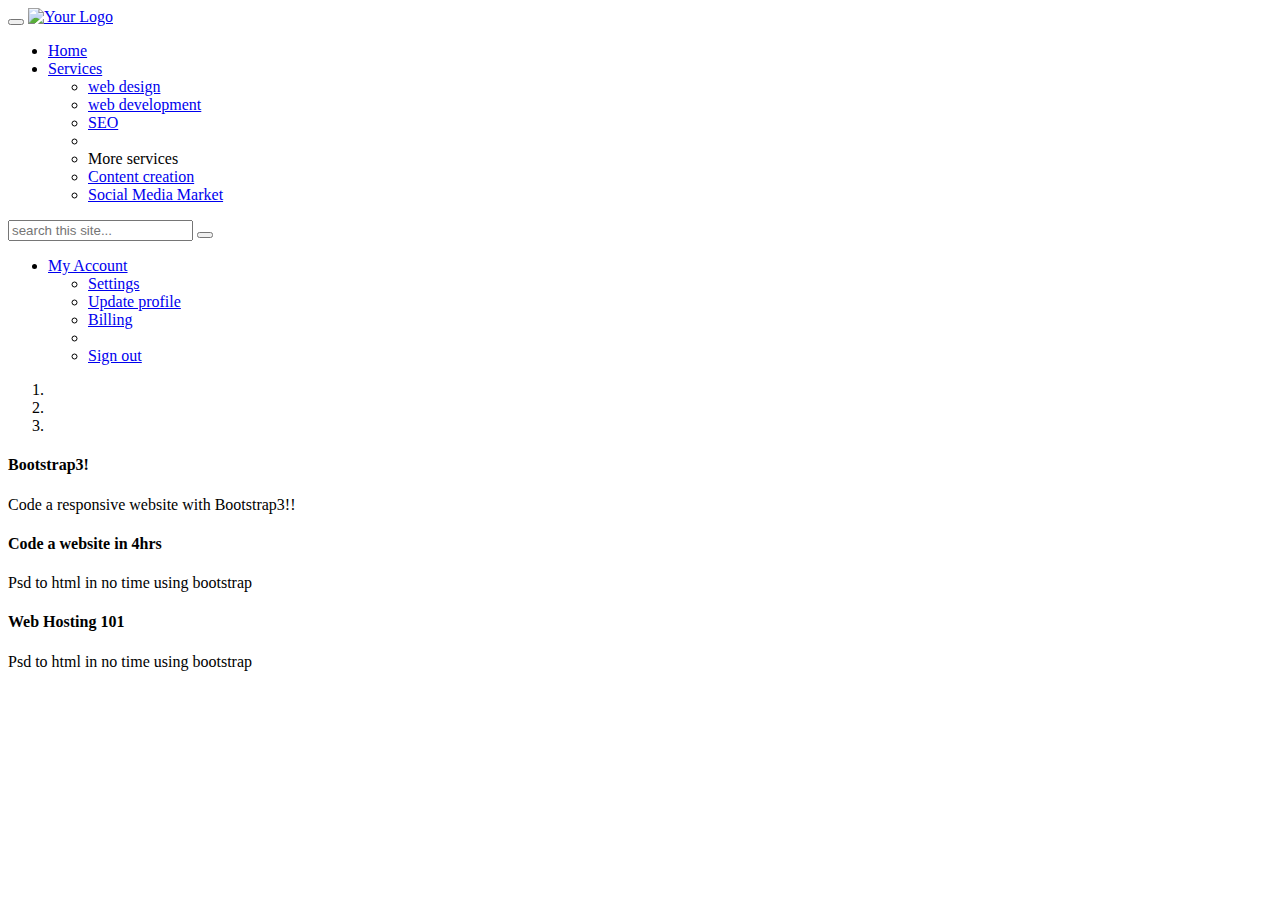
==== index.html @ 5e6ec7d6 "bootstrapexcersice" ====
<!DOCTYPE html>

<html>
	<head>

		<!-- Website Title & Description for Search Engine purposes -->
		<title></title>
		<meta name="description" content="">

		<!-- Mobile viewport optimized -->
		<meta name="viewport" content="width=device-width, initial-scale=1.0, maximum-scale=1.0, user-scalable=no">

		<!-- Bootstrap CSS -->
		<link href="bootstrap/css/bootstrap.min.css" rel="stylesheet">
		<link href="includes/css/bootstrap-glyphicons.css" rel="stylesheet">

		<!-- Custom CSS -->
		<link href="includes/css/styles.css" rel="stylesheet">

		<!-- Include Modernizr in the head, before any other Javascript -->
		<script src="includes/js/modernizr-2.6.2.min.js"></script>

	</head>
	<body>

   	<div class="container" id="main">
      <div class="navbar navbar-fixed-top">
				<div class="container">
					<button type="button" class="navbar-toggle" data-target=".navbar-responsive-collapse" data-toggle="collapse">
						<span class="icon-bar"></span>
						<span class="icon-bar"></span>
						<span class="icon-bar"></span>
					</button>
					<a class="navbar-brand" href="/"> <img src="images/logo.png" alt="Your Logo" /></a>
					<div class="nav-collapse collapse navbar-responsive-collapse">
						<ul class="nav navbar-nav">
							<li class="active"><a href="#">Home</a></li>
							<li class="dropdown"> <a href="#" class="dropdown-toggle" data-toggle="dropdown">Services <strong class="caret"></strong></a>
                <ul class="dropdown-menu">
									<li><a href="#">web design</a></li>
									<li><a href="#">web development</a></li>
									<li><a href="#">SEO</a></li>
									<li class="divider"></li>
									<li class="dropdown-header">More services</li>
									<li><a href="#">Content creation</a></li>
									<li><a href="#">Social Media Market</a></li>
                </ul>
							</li>
						</ul>
						<form class="navbar-form pull-left">
              <input type="text" class="form-control" placeholder="search this site..."/ id="searchinput">
							<button type="submit" class="btn btn-default"><span class="glyphicon glyphicon-search"></span></button>
						</form>
						<ul class="nav navbar-nav pull-right">
              <li class="dropdown"><a href="#" class="dropdown-toggle" data-toggle="dropdown"><span class="glyphicon glyphicon-user"></span> My Account <strong class="caret"></strong></a>
                <ul class="dropdown-menu">
                     <li><a href="#"><span class="glyphicon glyphicon-wrench"></span> Settings</a></li>
										 <li><a href="#"><span class="glyphicon glyphicon-refresh"></span> Update profile</a></li>
										 <li><a href="#"><span class="glyphicon glyphicon-briefcase"></span> Billing</a></li>
										 <li class="divider"></li>
										 <li><a href="#"><span class="glyphicon glyphicon-off"></span> Sign out</a></li>
                </ul>
						  </li>
						</ul>
					</div>
				</div>
		  </div>
      <div class="carousel slide" id="mycarousel">
						<ol class="carousel-indicators">
							<li class="active" data-slide-to="0" data-target="#mycarousel"></li>
							<li data-slide-to="1" data-target="#mycarousel"></li>
							<li data-slide-to="2" data-target="#mycarousel"></li>
						</ol>
					<div class="carousel-inner">
					<div class="item active" id="slide1">
						<div class="carousel-caption">
							<h4>Bootstrap3!</h4>
							<p>Code a responsive website with Bootstrap3!!</p>
						</div>
					</div>
					<div class="item" id="slide2">
						<div class="carousel-caption">
							<h4>Code a website in 4hrs</h4>
							<p>Psd to html in no time using bootstrap</p>
						</div>
					</div>
					<div class="item" id="slide3">
						<div class="carousel-caption">
							<h4>Web Hosting 101</h4>
							<p>Psd to html in no time using bootstrap</p>
						</div>
					</div>
				</div>
				<a class="left carousel-control" data-slide="prev" href="#mycarousel"><span class="icon-prev"></span></a>
				<a class="right carousel-control" data-slide="next" href="#mycarousel"><span class="icon-next"></span></a>
		  </div>
			<div class="row" id="bigcallout">
			</div>
			<div class="row" id="featuresheading">
			</div>
			<div class="row" id="features">
			</div>
			<div class="row" id="moreinfo">
			</div>
			<div class="row" id="morecourses">
			</div>
	  </div>
		<footer>
		</footer>
	<!-- All Javascript at the bottom of the page for faster page loading -->

	<!-- First try for the online version of jQuery-->
	<script src="http://code.jquery.com/jquery.js"></script>

	<!-- If no online access, fallback to our hardcoded version of jQuery -->
	<script>window.jQuery || document.write('<script src="includes/js/jquery-1.8.2.min.js"><\/script>')</script>

	<!-- Bootstrap JS -->
	<script src="bootstrap/js/bootstrap.min.js"></script>

	<!-- Custom JS -->
	<script src="includes/js/script.js"></script>

	</body>
</html>
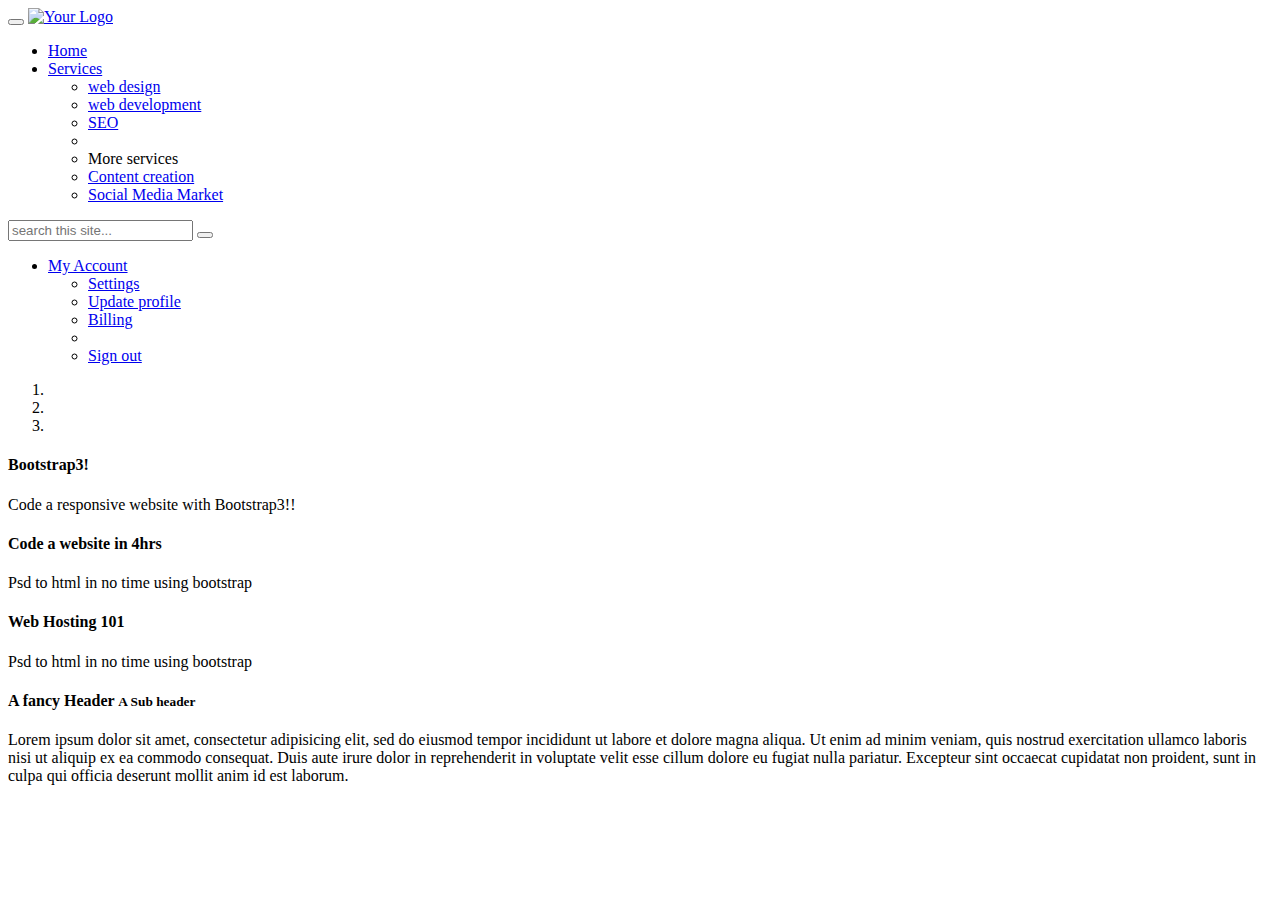
==== commit cbb9479e: "Added a callout" ====
--- a/index.html
+++ b/index.html
@@ -95,6 +95,22 @@
 				<a class="right carousel-control" data-slide="next" href="#mycarousel"><span class="icon-next"></span></a>
 		  </div>
 			<div class="row" id="bigcallout">
+        <div class="col-12">
+          <div class="well">
+						<div class="page-header">
+							<h4>A fancy Header <small>A Sub header</small></h4>
+						</div>
+						<p class="lead">Lorem ipsum dolor sit amet, consectetur adipisicing
+							elit, sed do eiusmod tempor incididunt ut labore et
+							dolore magna aliqua. Ut enim ad minim veniam, quis
+							nostrud exercitation ullamco laboris nisi ut aliquip
+							ex ea commodo consequat. Duis aute irure dolor in
+							reprehenderit in voluptate velit esse cillum dolore
+							eu fugiat nulla pariatur. Excepteur sint occaecat
+							cupidatat non proident, sunt in culpa qui officia deserunt
+							mollit anim id est laborum.</p>
+          </div>
+        </div>
 			</div>
 			<div class="row" id="featuresheading">
 			</div>
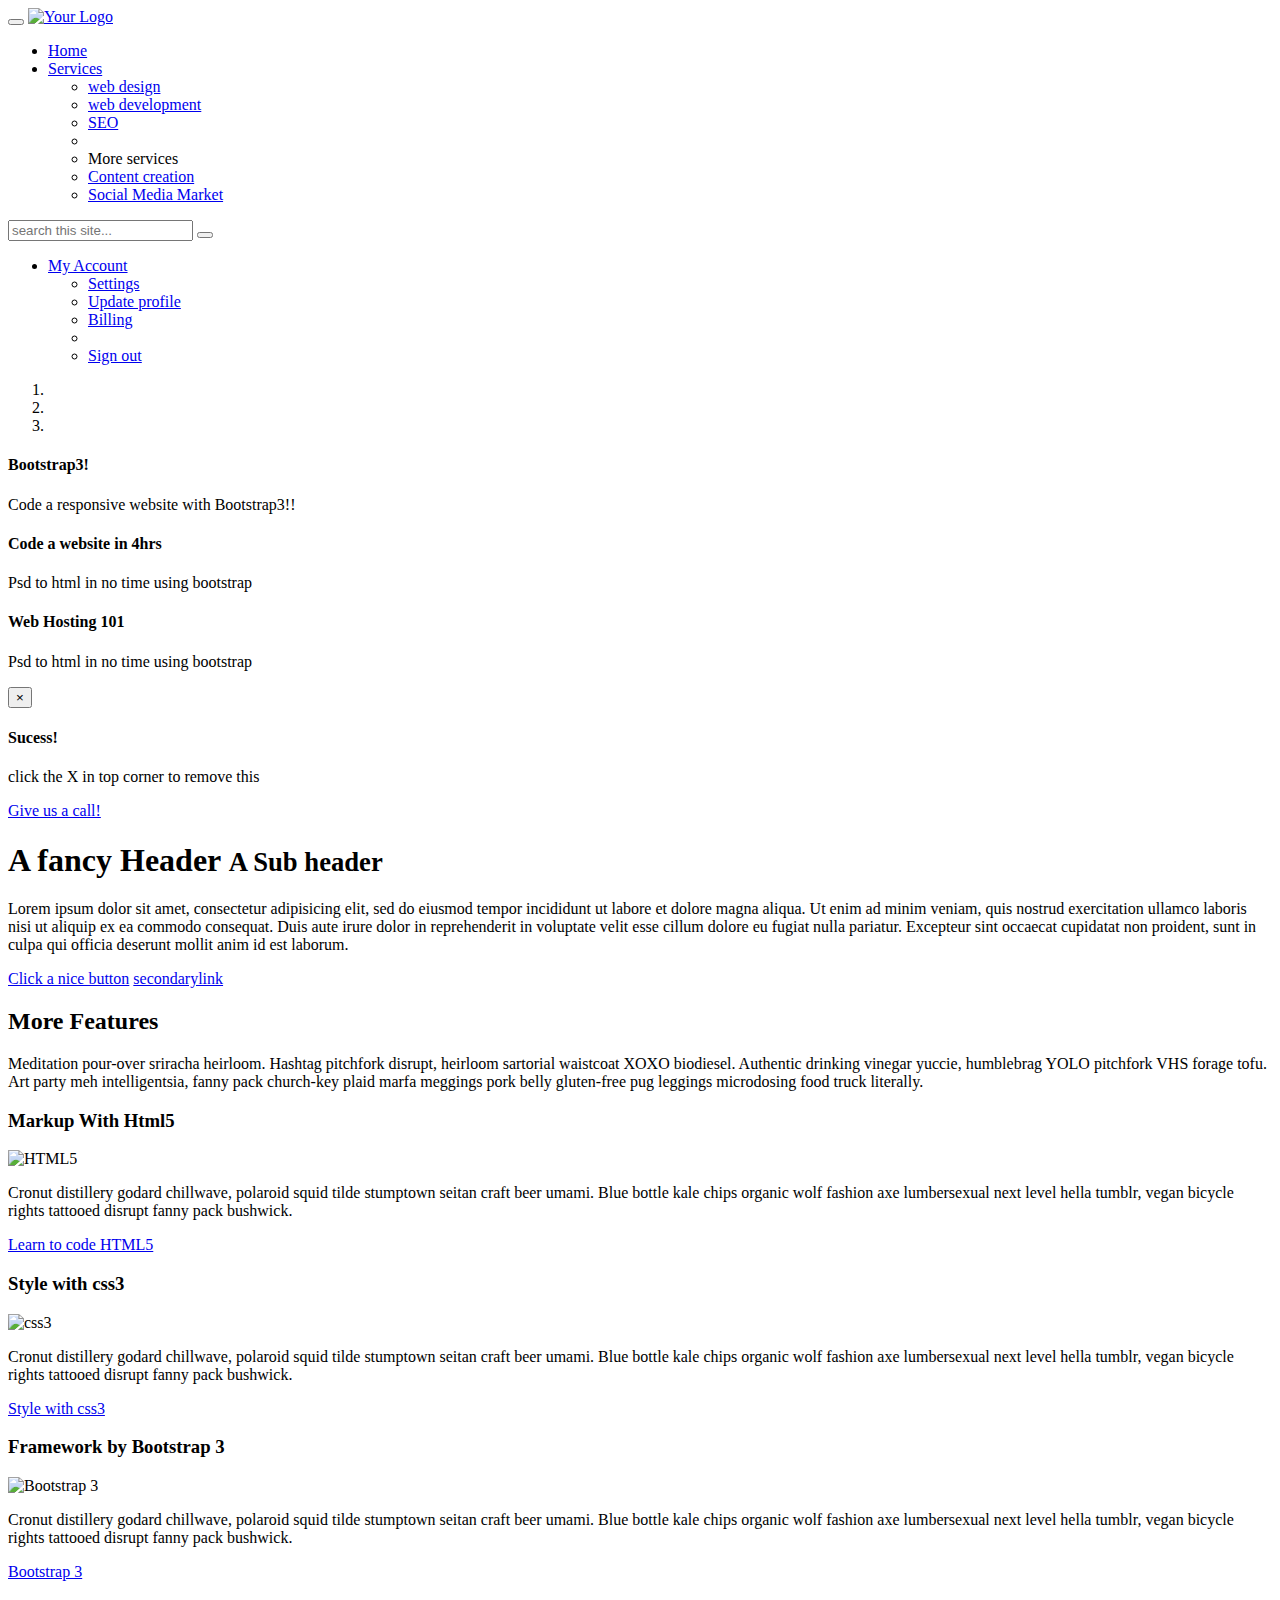
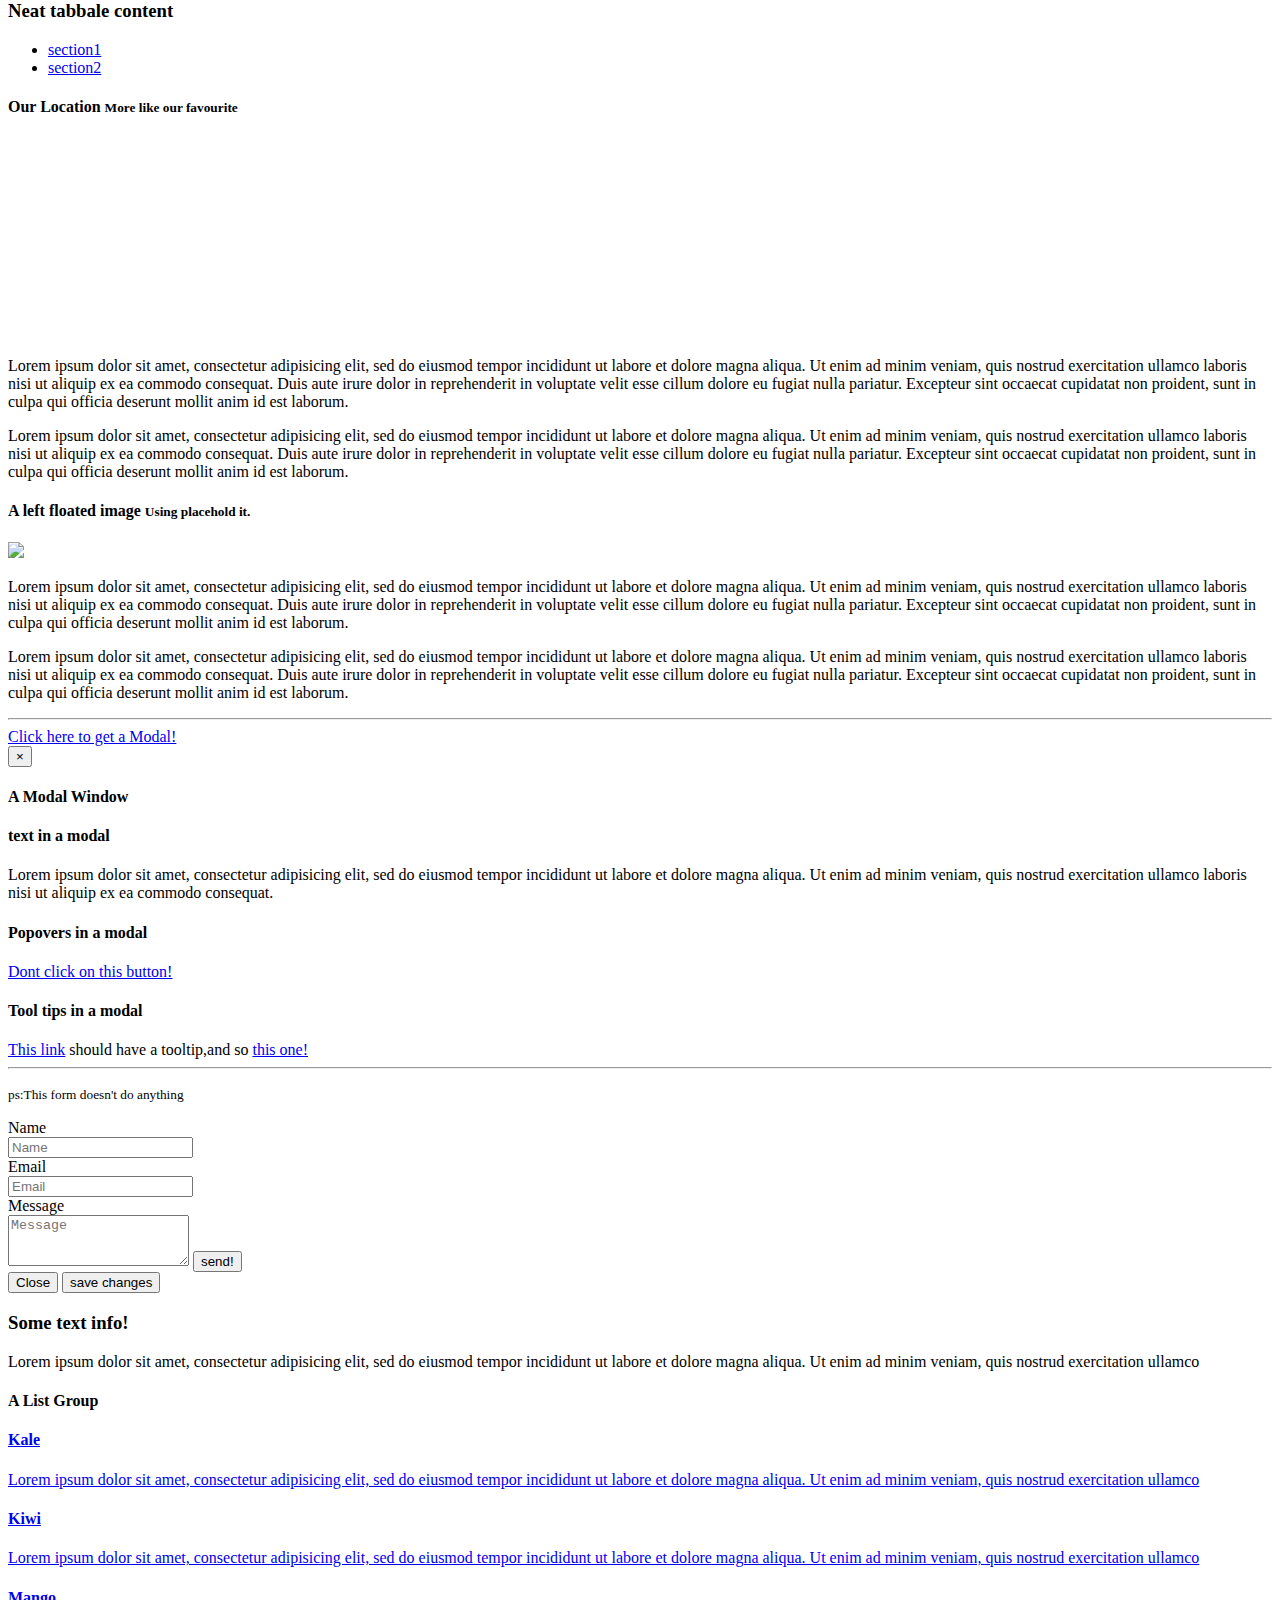
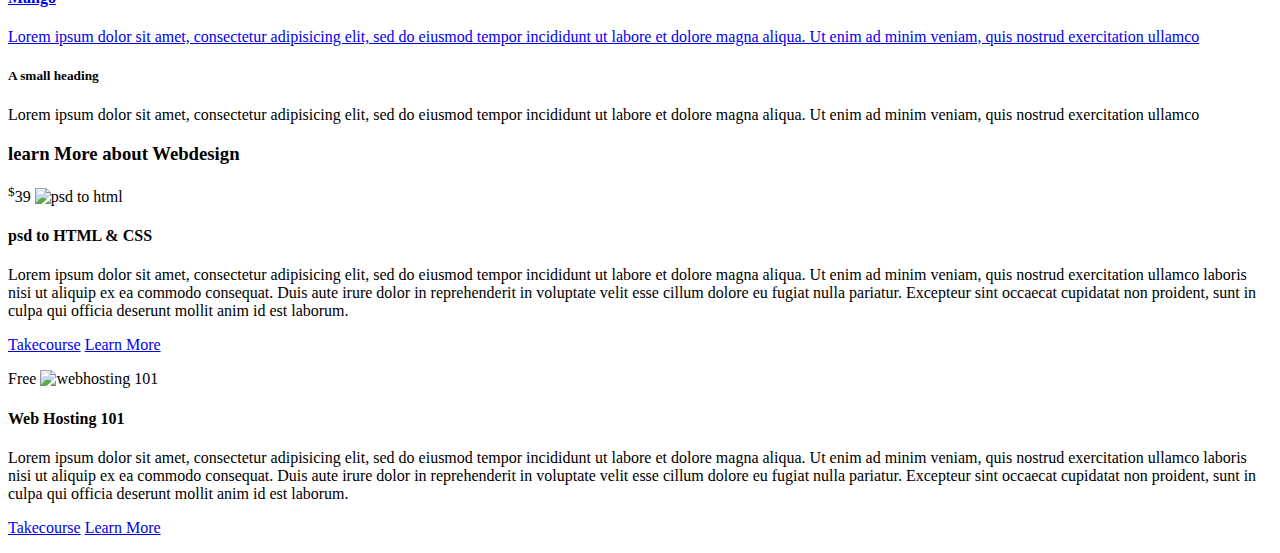
==== commit bd08a1c6: "done till thumbnails" ====
--- a/index.html
+++ b/index.html
@@ -96,9 +96,17 @@
 		  </div>
 			<div class="row" id="bigcallout">
         <div class="col-12">
+					<div class="alert alert-success alert-block fade in" id="sucessalert">
+						 <button type="button" class="close" data-dismiss="alert">&times;</button>
+						 <h4>Sucess!</h4>
+						 <p>click the X in top corner to remove this</p>
+					</div>
+					<div class="well well-small visible-sm">
+           <a href="#" class="btn btn-large btn-block btn-default"><span class="glyphicon glyphicon-mobile"> Give us a call!</span></a>
+					</div>
           <div class="well">
 						<div class="page-header">
-							<h4>A fancy Header <small>A Sub header</small></h4>
+							<h1>A fancy Header <small>A Sub header</small></h1>
 						</div>
 						<p class="lead">Lorem ipsum dolor sit amet, consectetur adipisicing
 							elit, sed do eiusmod tempor incididunt ut labore et
@@ -109,16 +117,214 @@
 							eu fugiat nulla pariatur. Excepteur sint occaecat
 							cupidatat non proident, sunt in culpa qui officia deserunt
 							mollit anim id est laborum.</p>
+							<a href="#" class="btn btn-large btn-primary" id="alertme">Click a nice button</a>
+							<a href="#" class="btn btn-large btn-link">secondarylink</a>
           </div>
         </div>
 			</div>
-			<div class="row" id="featuresheading">
-			</div>
 			<div class="row" id="features">
+				<div class="col-12">
+					<h2>More Features</h2>
+					<p class="lead">Meditation pour-over sriracha heirloom. Hashtag pitchfork disrupt,
+						heirloom sartorial waistcoat XOXO biodiesel. Authentic drinking vinegar yuccie,
+						humblebrag YOLO pitchfork VHS forage tofu. Art party meh intelligentsia, fanny
+						pack church-key plaid marfa meggings pork belly gluten-free pug leggings microdosing
+						food truck literally.</p>
+				</div>
+				<div class="col-sm-4 feature">
+					<div class="panel">
+						<div class="panel-heading">
+							<h3 class="panel-title">Markup With Html5</h3>
+						</div>
+						<img src="images/badge_html5.jpg" alt="HTML5" class="img-circle"/>
+						<p>Cronut distillery godard chillwave, polaroid squid tilde stumptown seitan craft beer
+							umami. Blue bottle kale chips organic wolf fashion axe lumbersexual next level hella
+							tumblr, vegan bicycle rights tattooed disrupt fanny pack bushwick.</p>
+							<a href="#" class="btn btn-warning btn-block">Learn to code HTML5</a>
+					</div>
+				</div>
+				<div class="col-sm-4 feature">
+					<div class="panel">
+						<div class="panel-heading">
+							<h3 class="panel-title">Style with css3</h3>
+						</div>
+						<img src="images/badge_css3.jpg" alt="css3" class="img-circle" />
+						<p>Cronut distillery godard chillwave, polaroid squid tilde stumptown seitan craft beer
+							umami. Blue bottle kale chips organic wolf fashion axe lumbersexual next level hella
+							tumblr, vegan bicycle rights tattooed disrupt fanny pack bushwick.</p>
+							<a href="#" class="btn btn-danger btn-block">Style with css3</a>
+					</div>
+				</div>
+				<div class="col-sm-4 feature">
+					<div class="panel">
+						<div class="panel-heading">
+							<h3 class="panel-title">Framework by Bootstrap 3</h3>
+						</div>
+						<img src="images/badge_bootstrap.jpg" alt="Bootstrap 3" class="img-circle" />
+						<p>Cronut distillery godard chillwave, polaroid squid tilde stumptown seitan craft beer
+							umami. Blue bottle kale chips organic wolf fashion axe lumbersexual next level hella
+							tumblr, vegan bicycle rights tattooed disrupt fanny pack bushwick.</p>
+							<a href="#" class="btn btn-info btn-block">Bootstrap 3</a>
+					</div>
+				</div>
 			</div>
 			<div class="row" id="moreinfo">
+				<div class="col-sm-6">
+					<h3>Neat tabbale content</h3>
+					<div class="tabbable">
+						<ul class="nav nav-tabs">
+              <li class="active"><a href="#tab1" data-toggle="tab">section1</a></li>
+							<li><a href="#tab2" data-toggle="tab">section2</a></li>
+						</ul>
+						<div class="tab-content">
+							<div class="tab-pane active" id="tab1">
+                <h4><span class="glyphicon glyphicon-map-marker"></span>Our Location <small>More like our favourite</small></h4>
+                <iframe src="https://www.google.com/maps/embed?pb=!1m18!1m12!1m3!1d31092.636844786604!2d80.2794759869539!3d13.06240985314363!2m3!1f0!2f0!3f0!3m2!1i1024!2i768!4f13.1!3m3!1m2!1s0x3a52689bb60132bb%3A0x549cf8edf62b60a!2sMarina+Beach!5e0!3m2!1sen!2sin!4v1467105427352"
+								width="100%" height="200" frameborder="0" style="border:0" allowfullscreen></iframe>
+								<p>
+                	Lorem ipsum dolor sit amet, consectetur adipisicing elit, sed do eiusmod tempor incididunt ut labore et dolore
+									magna aliqua. Ut enim ad minim veniam, quis nostrud exercitation ullamco laboris nisi ut aliquip ex ea commodo
+									consequat. Duis aute irure dolor in reprehenderit in voluptate velit esse cillum dolore eu fugiat nulla pariatur.
+									Excepteur sint occaecat cupidatat non proident, sunt in culpa qui officia deserunt mollit anim id est laborum.
+                </p>
+								<p>
+									Lorem ipsum dolor sit amet, consectetur adipisicing elit, sed do eiusmod tempor incididunt ut labore et dolore
+									magna aliqua. Ut enim ad minim veniam, quis nostrud exercitation ullamco laboris nisi ut aliquip ex ea commodo
+									consequat. Duis aute irure dolor in reprehenderit in voluptate velit esse cillum dolore eu fugiat nulla pariatur.
+									Excepteur sint occaecat cupidatat non proident, sunt in culpa qui officia deserunt mollit anim id est laborum.
+								</p>
+							</div>
+							<div class="tab-pane" id="tab2">
+                <h4>A left floated image <small>Using placehold it.</small></h4>
+                <img src="http://placehold.it/140" class="thumbnail pull-left">
+								<p>
+									Lorem ipsum dolor sit amet, consectetur adipisicing elit, sed do eiusmod tempor incididunt ut labore et dolore
+									magna aliqua. Ut enim ad minim veniam, quis nostrud exercitation ullamco laboris nisi ut aliquip ex ea commodo
+									consequat. Duis aute irure dolor in reprehenderit in voluptate velit esse cillum dolore eu fugiat nulla pariatur.
+									Excepteur sint occaecat cupidatat non proident, sunt in culpa qui officia deserunt mollit anim id est laborum.
+								</p>
+								<p>
+									Lorem ipsum dolor sit amet, consectetur adipisicing elit, sed do eiusmod tempor incididunt ut labore et dolore
+									magna aliqua. Ut enim ad minim veniam, quis nostrud exercitation ullamco laboris nisi ut aliquip ex ea commodo
+									consequat. Duis aute irure dolor in reprehenderit in voluptate velit esse cillum dolore eu fugiat nulla pariatur.
+									Excepteur sint occaecat cupidatat non proident, sunt in culpa qui officia deserunt mollit anim id est laborum.
+								</p>
+								<hr>
+								<a href="#mymodal" role="button" class="btn btn-warning" data-toggle="modal"><span class="glyphicon glyphicon-hand-up"></span> Click here to get a Modal!</a>
+                <div class="modal fade" id="mymodal">
+                	<div class="modal-dialog">
+                		<div class="modal-content">
+											<div class="modal-header">
+                        <button type="button" class="close" data-dismiss="modal">&times;</button>
+                        <h4 class="modal-title">A Modal Window</h4>
+											</div>
+											<div class="modal-body">
+												<h4>text in a modal</h4>
+												<p>
+													Lorem ipsum dolor sit amet, consectetur adipisicing elit, sed do eiusmod tempor incididunt ut labore et dolore
+													magna aliqua. Ut enim ad minim veniam, quis nostrud exercitation ullamco laboris nisi ut aliquip ex ea commodo
+													consequat.
+												</p>
+												<h4>Popovers in a modal</h4>
+												<a href="#" class="btn btn-danger pop" data-toggle="popover" data-original-title="You clicked it!" data-content="I knew you would" data-placement="top">Dont click on this button!</a>
+												<h4>Tool tips in a modal</h4>
+												<a href="#" data-original-title="wohooo!" rel="tooltip">This link</a> should have a tooltip,and so <a href="#" data-original-title="wohooo!" rel="tooltip">this one!</a>
+												<hr>
+												<p><small class="text-muted">ps:This form doesn't do anything</small></p>
+												<form class="form-horizontal">
+                          <div class="form-group">
+														<label class="col-lg-2 control-label" for="inputName">Name</label>
+                            <div class="col-lg-10">
+                            	<input type="text" id="inputName" placeholder="Name" class="form-control">
+                            </div>
+                          </div>
+													<div class="form-group">
+														<label class="col-lg-2 control-label" for="inputemail">Email</label>
+                            <div class="col-lg-10">
+                            	<input type="text" id="inputemail" placeholder="Email" class="form-control">
+                            </div>
+                          </div>
+													<div class="form-group">
+															<label class="col-lg-2 control-label" for="inputmessage">Message</label>
+                              <div class="col-lg-10">
+															  <textarea name="name" rows="3" class="form-control" id="inputmessage" placeholder="Message"></textarea>
+													      <button type="submit" class="btn btn-success pull-right">send!</button>
+                              </div>
+													</div>
+												</form>
+												</div>
+												<div class="modal-footer">
+													<button type="button" class="btn btn-default" data-dismiss="modal">Close</button> <button type="button" class="btn btn-primary">save changes</button>
+												</div>
+                		</div>
+                	</div>
+                </div>
+							</div>
+						</div>
+					</div>
+				</div>
+				<div class="col-sm-6">
+				  <h3>Some text info!</h3>
+					<p>
+						Lorem ipsum dolor sit amet, consectetur adipisicing elit, sed do eiusmod tempor incididunt ut labore et dolore magna aliqua. Ut enim ad minim veniam, quis nostrud exercitation ullamco
+					</p>
+					<h4>A List Group</h4>
+					<div class="list-group">
+						<a href="#" class="list-group-item">
+							<h4 class="list-group-item-heading">Kale</h4>
+							<p class="list-group-item-text">Lorem ipsum dolor sit amet, consectetur adipisicing elit, sed do eiusmod tempor incididunt ut labore et dolore magna aliqua. Ut enim ad minim veniam, quis nostrud exercitation ullamco </p>
+						</a>
+						<a href="#" class="list-group-item">
+							<h4 class="list-group-item-heading">Kiwi</h4>
+							<p class="list-group-item-text">Lorem ipsum dolor sit amet, consectetur adipisicing elit, sed do eiusmod tempor incididunt ut labore et dolore magna aliqua. Ut enim ad minim veniam, quis nostrud exercitation ullamco </p>
+						</a>
+						<a href="#" class="list-group-item">
+							<h4 class="list-group-item-heading">Mango</h4>
+							<p class="list-group-item-text">Lorem ipsum dolor sit amet, consectetur adipisicing elit, sed do eiusmod tempor incididunt ut labore et dolore magna aliqua. Ut enim ad minim veniam, quis nostrud exercitation ullamco </p>
+						</a>
+					</div>
+					<h5>A small heading</h5>
+					<p>
+						Lorem ipsum dolor sit amet, consectetur adipisicing elit, sed do eiusmod tempor incididunt ut labore et dolore magna aliqua. Ut enim ad minim veniam, quis nostrud exercitation ullamco
+					</p>
+				</div>
 			</div>
 			<div class="row" id="morecourses">
+      	<div class="col-12">
+         	<h3>learn More about Webdesign</h3>
+					<div class="thumbnails row">
+						<div class="col-6">
+							<div class="thumbnail">
+								<div class="label label-success price"><span class="glyphicon glyphicon-tag"><sup>$</sup>39</span>
+								<img src="images/item_psd2html5.jpg" alt="psd to html" />
+								<h4 class="caption">psd to HTML &amp; CSS</h4>
+								<p>
+									Lorem ipsum dolor sit amet, consectetur adipisicing elit, sed do eiusmod tempor incididunt ut labore et dolore magna aliqua. Ut enim ad minim veniam, quis nostrud exercitation ullamco laboris nisi ut aliquip ex ea commodo consequat. Duis aute irure dolor in reprehenderit in voluptate velit esse cillum dolore eu fugiat nulla pariatur. Excepteur sint occaecat cupidatat non proident, sunt in culpa qui officia deserunt mollit anim id est laborum.
+								</p>
+
+								</div>
+								<p>
+									<a href="#" class="btn btn-primary btn-small">Takecourse</a>
+									<a href="#" class="btn btn-link btn-snall">Learn More</a>
+								</p>
+							</div>
+						</div>
+						<div class="col-6">
+							<div class="thumbnail">
+								<div class="label label-info price"><span class="glyphicon glyphicon-tag">Free</span>
+								<img src="images/item_webhosting101.jpg" alt="webhosting 101" />
+								<h4 class="caption">Web Hosting 101</h4>
+								<p>
+									Lorem ipsum dolor sit amet, consectetur adipisicing elit, sed do eiusmod tempor incididunt ut labore et dolore magna aliqua. Ut enim ad minim veniam, quis nostrud exercitation ullamco laboris nisi ut aliquip ex ea commodo consequat. Duis aute irure dolor in reprehenderit in voluptate velit esse cillum dolore eu fugiat nulla pariatur. Excepteur sint occaecat cupidatat non proident, sunt in culpa qui officia deserunt mollit anim id est laborum.
+								</p>
+								<p>
+									<a href="#" class="btn btn-primary btn-small">Takecourse</a>
+									<a href="#" class="btn btn-link btn-snall">Learn More</a>
+								</p>
+							</div>
+						</div>
+					</div>
+      	</div>
 			</div>
 	  </div>
 		<footer>
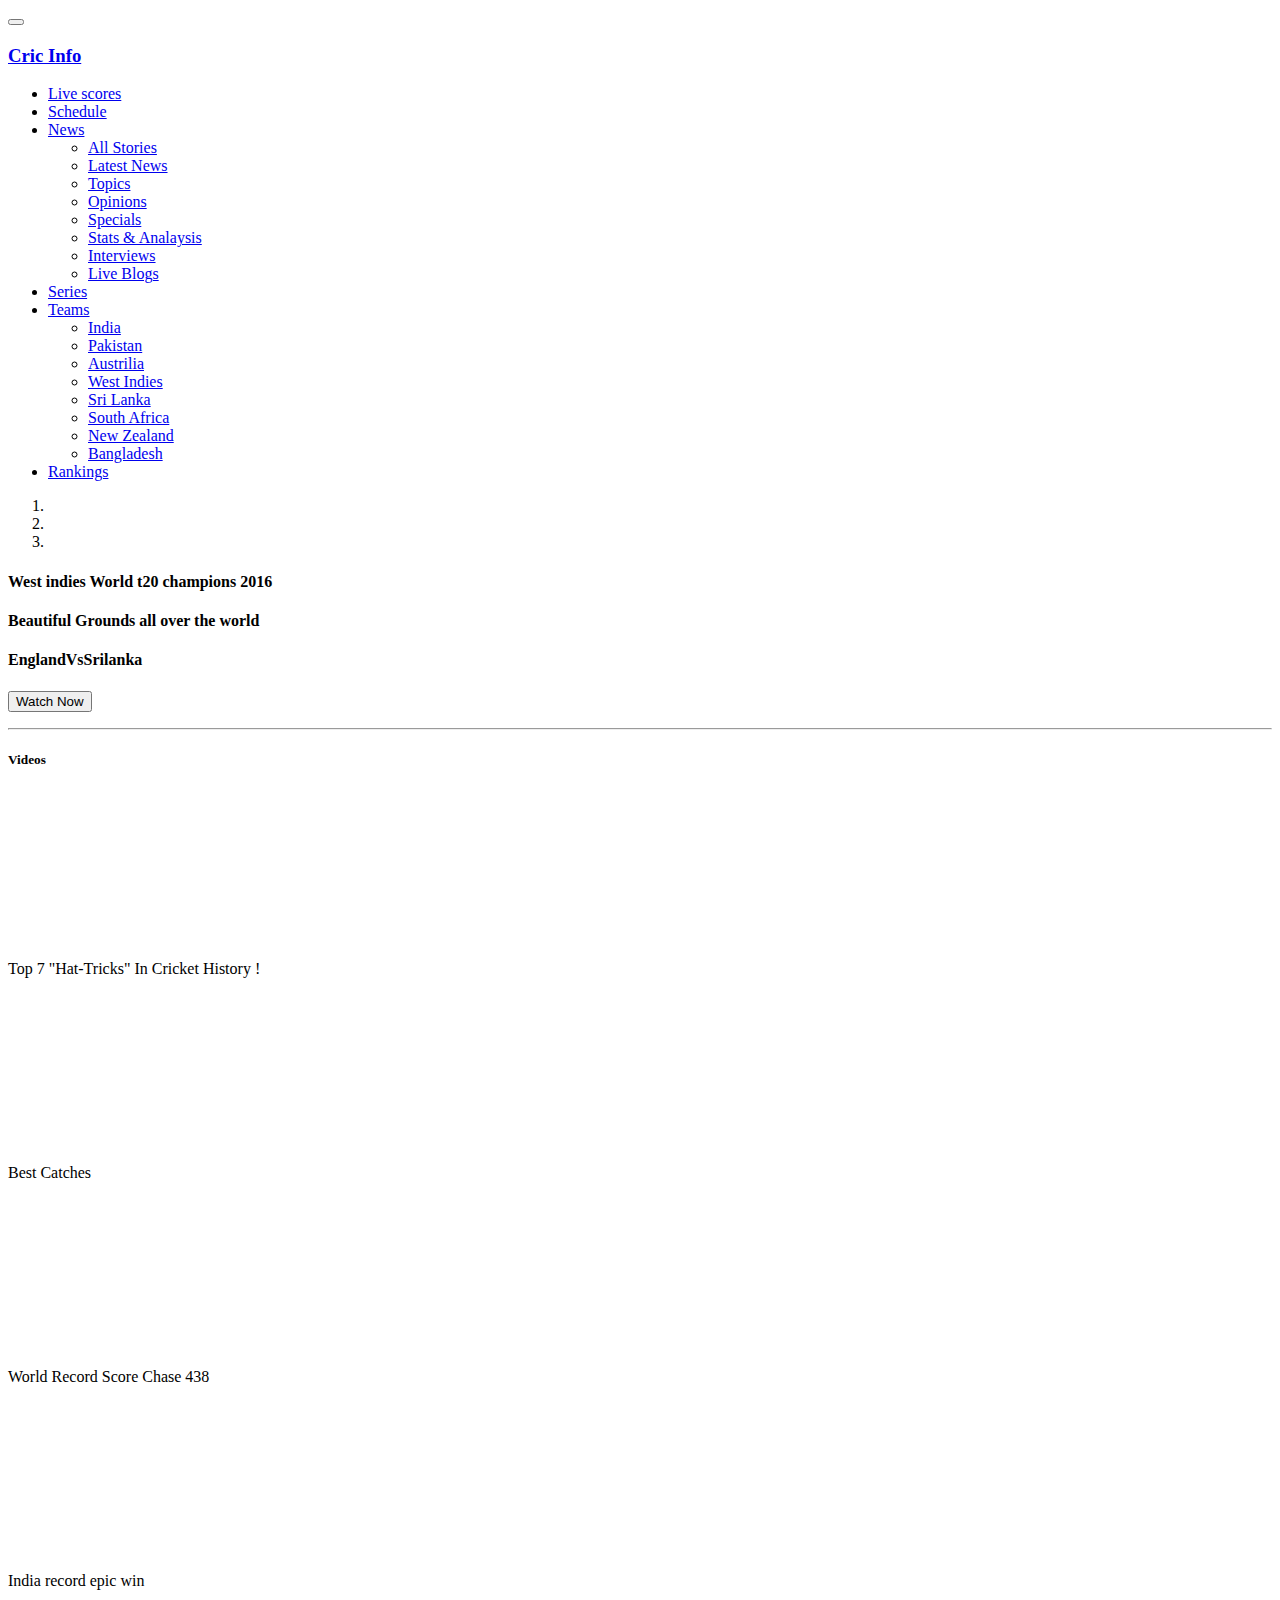
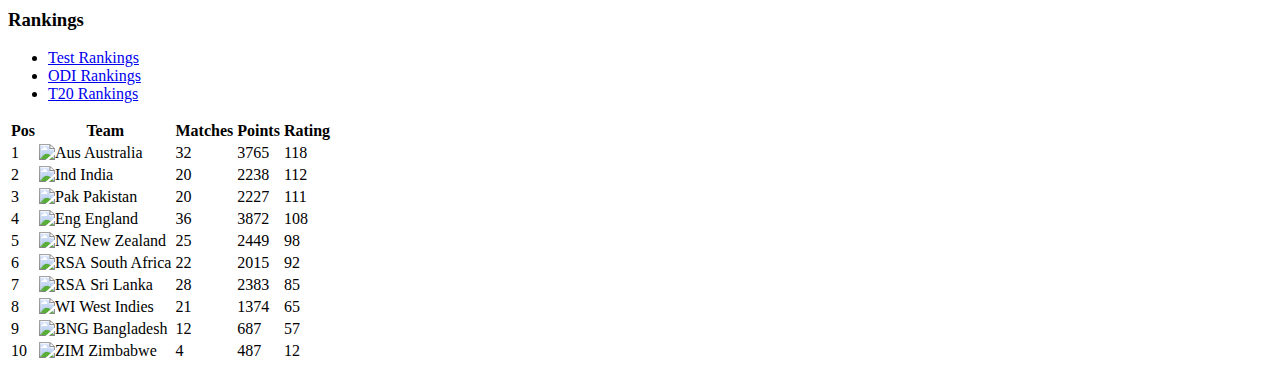
==== commit a1b143b2: "started bootstrap assignment" ====
--- a/index.html
+++ b/index.html
@@ -1,347 +1,232 @@
-<!DOCTYPE html>
-
+<!doctype html>
 <html>
-	<head>
-
-		<!-- Website Title & Description for Search Engine purposes -->
-		<title></title>
-		<meta name="description" content="">
-
-		<!-- Mobile viewport optimized -->
-		<meta name="viewport" content="width=device-width, initial-scale=1.0, maximum-scale=1.0, user-scalable=no">
-
-		<!-- Bootstrap CSS -->
-		<link href="bootstrap/css/bootstrap.min.css" rel="stylesheet">
-		<link href="includes/css/bootstrap-glyphicons.css" rel="stylesheet">
-
-		<!-- Custom CSS -->
-		<link href="includes/css/styles.css" rel="stylesheet">
-
-		<!-- Include Modernizr in the head, before any other Javascript -->
-		<script src="includes/js/modernizr-2.6.2.min.js"></script>
-
-	</head>
-	<body>
-
-   	<div class="container" id="main">
-      <div class="navbar navbar-fixed-top">
-				<div class="container">
-					<button type="button" class="navbar-toggle" data-target=".navbar-responsive-collapse" data-toggle="collapse">
-						<span class="icon-bar"></span>
-						<span class="icon-bar"></span>
-						<span class="icon-bar"></span>
-					</button>
-					<a class="navbar-brand" href="/"> <img src="images/logo.png" alt="Your Logo" /></a>
-					<div class="nav-collapse collapse navbar-responsive-collapse">
-						<ul class="nav navbar-nav">
-							<li class="active"><a href="#">Home</a></li>
-							<li class="dropdown"> <a href="#" class="dropdown-toggle" data-toggle="dropdown">Services <strong class="caret"></strong></a>
-                <ul class="dropdown-menu">
-									<li><a href="#">web design</a></li>
-									<li><a href="#">web development</a></li>
-									<li><a href="#">SEO</a></li>
-									<li class="divider"></li>
-									<li class="dropdown-header">More services</li>
-									<li><a href="#">Content creation</a></li>
-									<li><a href="#">Social Media Market</a></li>
+  <head>
+    <title>My first website</title>
+    <head>
+  		<title>Mt first website using bootstarp</title>
+  		<meta name="description" content="">
+  		<meta name="viewport" content="width=device-width, initial-scale=1.0, maximum-scale=1.0, user-scalable=no">
+  		<link href="css/bootstrap.min.css" rel="stylesheet">
+  		<link href="css/bootstrap-glyphicons.css" rel="stylesheet">
+  	  <link href="css/style.css" rel="stylesheet">
+  		<script src="css/modernizr-2.6.2.min.js"></script>
+      <link rel="stylesheet" href="http://cdnjs.cloudflare.com/ajax/libs/font-awesome/4.4.0/css/font-awesome.min.css">
+      <link href='https://fonts.googleapis.com/css?family=Open+Sans:400,700' rel='stylesheet' type='text/css'>
+  </head>
+  <body>
+      <div class="container id="main"">
+        <div class="navbar navbar-fixed-top">
+          <div class="container">
+            <button type="button" class="navbar-toggle" data-target=".navbar-responsive-collapse" data-toggle="collapse">
+              <span class="icon-bar"></span>
+              <span class="icon-bar"></span>
+              <span class="icon-bar"></span>
+            </button>
+            <a href="/"><h3 class="navbar-brand">Cric Info</h3></a>
+            <div class="nav-collapse collapse navbar-responsive-collapse">
+              <ul class="nav navbar-nav">
+                <li><a href="#">Live scores</a></li>
+                <li><a href="#">Schedule</a></li>
+                <li class="dropdown"><a href="#" class="dropdown-toggle" data-toggle="dropdown">News <strong class="caret"></strong></a>
+                  <ul class="dropdown-menu">
+                    <li><a href="#">All Stories</a></li>
+                    <li><a href="#">Latest News</a></li>
+                    <li><a href="#">Topics</a></li>
+                    <li><a href="#">Opinions</a></li>
+                    <li><a href="#">Specials</a></li>
+                    <li><a href="#">Stats &amp; Analaysis</a></li>
+                    <li><a href="#">Interviews</a></li>
+                    <li><a href="#">Live Blogs</a></li>
+                  </ul>
+                </li>
+                <li><a href="#">Series</a></li>
+                <li class="dropdown"><a href="countries.html" class="dropdown-toggle" data-toggle="dropdown">Teams <strong class="caret"></strong></a>
+                  <ul class="dropdown-menu">
+                    <li><a href="#">India</a></li>
+                    <li><a href="#">Pakistan</a></li>
+                    <li><a href="#">Austrilia</a></li>
+                    <li><a href="#">West Indies</a></li>
+                    <li><a href="#">Sri Lanka</a></li>
+                    <li><a href="#">South Africa</a></li>
+                    <li><a href="#">New Zealand</a></li>
+                    <li><a href="#">Bangladesh</a></li>
+                  </ul>
+                </li>
+                <li><a href="#">Rankings</a></li>
+              </ul>
+            </div>
+          </div>
+        </div><!--end of nav bar-->
+       </div><!--end of main container-->
+        <div class="carousel slide" id="mycarousel">
+  						<ol class="carousel-indicators">
+  							<li class="active" data-slide-to="0" data-target="#mycarousel"></li>
+  							<li data-slide-to="1" data-target="#mycarousel"></li>
+  							<li data-slide-to="2" data-target="#mycarousel"></li>
+  						</ol>
+  					<div class="carousel-inner">
+  					<div class="item active" id="slide1">
+              <!--<img src="img/t20_champ_large.jpg" alt="t20champs" />-->
+  						<div class="carousel-caption">
+  							<h4>West indies World t20 champions 2016</h4>
+  						</div>
+  					</div>
+  					<div class="item" id="slide2">
+              <!--<img src="img/ground-large.jpg" alt="ground" />-->
+  						<div class="carousel-caption">
+  							<h4>Beautiful Grounds all over the world</h4>
+  						</div>
+  					</div>
+  					<div class="item" id="slide3">
+              <!--<img src="img/evs-large.jpg" alt="England vs srilanka" />-->
+  						<div class="carousel-caption">
+  							<h4>EnglandVsSrilanka</h4>
+  							<p><button type="button" class="btn btn-success">Watch Now</button></p>
+  						</div>
+  					</div>
+  				</div>
+  				<a class="left carousel-control" data-slide="prev" href="#mycarousel"><span class="icon-prev"></span></a>
+  				<a class="right carousel-control" data-slide="next" href="#mycarousel"><span class="icon-next"></span></a>
+  		  </div>
+        <hr>
+        <div class="container" id="bigcallout">
+            <div class="row">
+                  <h5>Videos</h5>
+            </div>
+            <div class="row">
+              <div class="col-sm-3">
+                  <iframe width="350" src="https://www.youtube.com/embed/oeu3kHHQhZs" frameborder="0" allowfullscreen></iframe>
+                  <p>Top 7 "Hat-Tricks" In Cricket History !</p>
+              </div>
+              <div class="col-sm-3">
+                <iframe  width="350" src="https://www.youtube.com/embed/boHfs7nopHc" frameborder="0" allowfullscreen></iframe>
+                <p>Best Catches</p>
+              </div>
+              <div class="col-sm-3">
+                <iframe  width="350" src="https://www.youtube.com/embed/S4e_pmIE4jE" frameborder="0" allowfullscreen></iframe>
+                <p>World Record Score Chase 438 </p>
+              </div>
+              <div class="col-sm-3">
+                <iframe width="350" src="https://www.youtube.com/embed/GDgnsdh1ZaU" frameborder="0" allowfullscreen></iframe>
+                <p>India record epic win</p>
+              </div>
+            </div>
+        </div>
+        <div class="container">
+          <div class="row" id="rankings">
+            <div class="col-sm-6">
+              <h3>Rankings</h3>
+              <div class="tabbable">
+                <ul class="nav nav-tabs">
+                  <li class="active"><a href="#tab1" data-toggle="tab">Test Rankings</a></li>
+                  <li><a href="#tab2" data-toggle="tab">ODI Rankings</a></li>
+                  <li><a href="#tab3" data-toggle="tab">T20 Rankings</a></li>
                 </ul>
-							</li>
-						</ul>
-						<form class="navbar-form pull-left">
-              <input type="text" class="form-control" placeholder="search this site..."/ id="searchinput">
-							<button type="submit" class="btn btn-default"><span class="glyphicon glyphicon-search"></span></button>
-						</form>
-						<ul class="nav navbar-nav pull-right">
-              <li class="dropdown"><a href="#" class="dropdown-toggle" data-toggle="dropdown"><span class="glyphicon glyphicon-user"></span> My Account <strong class="caret"></strong></a>
-                <ul class="dropdown-menu">
-                     <li><a href="#"><span class="glyphicon glyphicon-wrench"></span> Settings</a></li>
-										 <li><a href="#"><span class="glyphicon glyphicon-refresh"></span> Update profile</a></li>
-										 <li><a href="#"><span class="glyphicon glyphicon-briefcase"></span> Billing</a></li>
-										 <li class="divider"></li>
-										 <li><a href="#"><span class="glyphicon glyphicon-off"></span> Sign out</a></li>
-                </ul>
-						  </li>
-						</ul>
-					</div>
-				</div>
-		  </div>
-      <div class="carousel slide" id="mycarousel">
-						<ol class="carousel-indicators">
-							<li class="active" data-slide-to="0" data-target="#mycarousel"></li>
-							<li data-slide-to="1" data-target="#mycarousel"></li>
-							<li data-slide-to="2" data-target="#mycarousel"></li>
-						</ol>
-					<div class="carousel-inner">
-					<div class="item active" id="slide1">
-						<div class="carousel-caption">
-							<h4>Bootstrap3!</h4>
-							<p>Code a responsive website with Bootstrap3!!</p>
-						</div>
-					</div>
-					<div class="item" id="slide2">
-						<div class="carousel-caption">
-							<h4>Code a website in 4hrs</h4>
-							<p>Psd to html in no time using bootstrap</p>
-						</div>
-					</div>
-					<div class="item" id="slide3">
-						<div class="carousel-caption">
-							<h4>Web Hosting 101</h4>
-							<p>Psd to html in no time using bootstrap</p>
-						</div>
-					</div>
-				</div>
-				<a class="left carousel-control" data-slide="prev" href="#mycarousel"><span class="icon-prev"></span></a>
-				<a class="right carousel-control" data-slide="next" href="#mycarousel"><span class="icon-next"></span></a>
-		  </div>
-			<div class="row" id="bigcallout">
-        <div class="col-12">
-					<div class="alert alert-success alert-block fade in" id="sucessalert">
-						 <button type="button" class="close" data-dismiss="alert">&times;</button>
-						 <h4>Sucess!</h4>
-						 <p>click the X in top corner to remove this</p>
-					</div>
-					<div class="well well-small visible-sm">
-           <a href="#" class="btn btn-large btn-block btn-default"><span class="glyphicon glyphicon-mobile"> Give us a call!</span></a>
-					</div>
-          <div class="well">
-						<div class="page-header">
-							<h1>A fancy Header <small>A Sub header</small></h1>
-						</div>
-						<p class="lead">Lorem ipsum dolor sit amet, consectetur adipisicing
-							elit, sed do eiusmod tempor incididunt ut labore et
-							dolore magna aliqua. Ut enim ad minim veniam, quis
-							nostrud exercitation ullamco laboris nisi ut aliquip
-							ex ea commodo consequat. Duis aute irure dolor in
-							reprehenderit in voluptate velit esse cillum dolore
-							eu fugiat nulla pariatur. Excepteur sint occaecat
-							cupidatat non proident, sunt in culpa qui officia deserunt
-							mollit anim id est laborum.</p>
-							<a href="#" class="btn btn-large btn-primary" id="alertme">Click a nice button</a>
-							<a href="#" class="btn btn-large btn-link">secondarylink</a>
+                <div class="tab-content">
+                  <div class="tab-pane active" id="tab1">
+                    <div class="table-responsive">
+                     <table class="table">
+                       <thead>
+                         <tr>
+                           <th>Pos</th>
+                           <th>Team</th>
+                           <th>Matches</th>
+                           <th>Points</th>
+                           <th>Rating</th>
+                         </tr>
+                       </thead>
+                       <tbody>
+                         <tr>
+                           <td>1</td>
+                           <td><span class="logo"><img src="img/auslogo.jpg" alt="Aus" /></span> Australia</td>
+                           <td>32</td>
+                           <td>3765</td>
+                           <td>118</td>
+                         </tr>
+                         <tr>
+                           <td>2</td>
+                           <td><span class="logo"><img src="img/indlogo.jpg" alt="Ind" /></span> India</td>
+                           <td>20</td>
+                           <td>2238</td>
+                           <td>112</td>
+                         </tr>
+                         <tr>
+                           <td>3</td>
+                           <td><span class="logo"><img src="img/paklogo.jpg" alt="Pak" /></span> Pakistan</td>
+                           <td>20</td>
+                           <td>2227</td>
+                           <td>111</td>
+                         </tr>
+                         <tr>
+                           <td>4</td>
+                           <td><span class="logo"><img src="img/ecblogo.png" alt="Eng" /></span> England</td>
+                           <td>36</td>
+                           <td>3872</td>
+                           <td>108</td>
+                         </tr>
+                         <tr>
+                           <td>5</td>
+                           <td><span class="logo"><img src="img/nzlogo.png" alt="NZ" /></span> New Zealand</td>
+                           <td>25</td>
+                           <td>2449</td>
+                           <td>98</td>
+                         </tr>
+                         <tr>
+                           <td>6</td>
+                           <td><span class="logo"><img src="img/rsalogo.jpg" alt="RSA" /></span> South Africa</td>
+                           <td>22</td>
+                           <td>2015</td>
+                           <td>92</td>
+                         </tr>
+                         <tr>
+                           <td>7</td>
+                           <td><span class="logo"><img src="img/sllogo.jpg" alt="RSA" /></span> Sri Lanka</td>
+                           <td>28</td>
+                           <td>2383</td>
+                           <td>85</td>
+                         </tr>
+                         <tr>
+                           <td>8</td>
+                           <td><span class="logo"><img src="img/wilogo.png" alt="WI" /></span> West Indies</td>
+                           <td>21</td>
+                           <td>1374</td>
+                           <td>65</td>
+                         </tr>
+                         <tr>
+                           <td>9</td>
+                           <td><span class="logo"><img src="img/bnglogo.jpg" alt="BNG" /></span> Bangladesh</td>
+                           <td>12</td>
+                           <td>687</td>
+                           <td>57</td>
+                         </tr>
+                         <tr>
+                           <td>10</td>
+                           <td><span class="logo"><img src="img/zimlogo.jpg" alt="ZIM" /></span> Zimbabwe</td>
+                           <td>4</td>
+                           <td>487</td>
+                           <td>12</td>
+                         </tr>
+                       </tbody>
+                     </table>
+                     </div>
+                   </div>
+                </div>
+              </div>
+            </div>
           </div>
         </div>
-			</div>
-			<div class="row" id="features">
-				<div class="col-12">
-					<h2>More Features</h2>
-					<p class="lead">Meditation pour-over sriracha heirloom. Hashtag pitchfork disrupt,
-						heirloom sartorial waistcoat XOXO biodiesel. Authentic drinking vinegar yuccie,
-						humblebrag YOLO pitchfork VHS forage tofu. Art party meh intelligentsia, fanny
-						pack church-key plaid marfa meggings pork belly gluten-free pug leggings microdosing
-						food truck literally.</p>
-				</div>
-				<div class="col-sm-4 feature">
-					<div class="panel">
-						<div class="panel-heading">
-							<h3 class="panel-title">Markup With Html5</h3>
-						</div>
-						<img src="images/badge_html5.jpg" alt="HTML5" class="img-circle"/>
-						<p>Cronut distillery godard chillwave, polaroid squid tilde stumptown seitan craft beer
-							umami. Blue bottle kale chips organic wolf fashion axe lumbersexual next level hella
-							tumblr, vegan bicycle rights tattooed disrupt fanny pack bushwick.</p>
-							<a href="#" class="btn btn-warning btn-block">Learn to code HTML5</a>
-					</div>
-				</div>
-				<div class="col-sm-4 feature">
-					<div class="panel">
-						<div class="panel-heading">
-							<h3 class="panel-title">Style with css3</h3>
-						</div>
-						<img src="images/badge_css3.jpg" alt="css3" class="img-circle" />
-						<p>Cronut distillery godard chillwave, polaroid squid tilde stumptown seitan craft beer
-							umami. Blue bottle kale chips organic wolf fashion axe lumbersexual next level hella
-							tumblr, vegan bicycle rights tattooed disrupt fanny pack bushwick.</p>
-							<a href="#" class="btn btn-danger btn-block">Style with css3</a>
-					</div>
-				</div>
-				<div class="col-sm-4 feature">
-					<div class="panel">
-						<div class="panel-heading">
-							<h3 class="panel-title">Framework by Bootstrap 3</h3>
-						</div>
-						<img src="images/badge_bootstrap.jpg" alt="Bootstrap 3" class="img-circle" />
-						<p>Cronut distillery godard chillwave, polaroid squid tilde stumptown seitan craft beer
-							umami. Blue bottle kale chips organic wolf fashion axe lumbersexual next level hella
-							tumblr, vegan bicycle rights tattooed disrupt fanny pack bushwick.</p>
-							<a href="#" class="btn btn-info btn-block">Bootstrap 3</a>
-					</div>
-				</div>
-			</div>
-			<div class="row" id="moreinfo">
-				<div class="col-sm-6">
-					<h3>Neat tabbale content</h3>
-					<div class="tabbable">
-						<ul class="nav nav-tabs">
-              <li class="active"><a href="#tab1" data-toggle="tab">section1</a></li>
-							<li><a href="#tab2" data-toggle="tab">section2</a></li>
-						</ul>
-						<div class="tab-content">
-							<div class="tab-pane active" id="tab1">
-                <h4><span class="glyphicon glyphicon-map-marker"></span>Our Location <small>More like our favourite</small></h4>
-                <iframe src="https://www.google.com/maps/embed?pb=!1m18!1m12!1m3!1d31092.636844786604!2d80.2794759869539!3d13.06240985314363!2m3!1f0!2f0!3f0!3m2!1i1024!2i768!4f13.1!3m3!1m2!1s0x3a52689bb60132bb%3A0x549cf8edf62b60a!2sMarina+Beach!5e0!3m2!1sen!2sin!4v1467105427352"
-								width="100%" height="200" frameborder="0" style="border:0" allowfullscreen></iframe>
-								<p>
-                	Lorem ipsum dolor sit amet, consectetur adipisicing elit, sed do eiusmod tempor incididunt ut labore et dolore
-									magna aliqua. Ut enim ad minim veniam, quis nostrud exercitation ullamco laboris nisi ut aliquip ex ea commodo
-									consequat. Duis aute irure dolor in reprehenderit in voluptate velit esse cillum dolore eu fugiat nulla pariatur.
-									Excepteur sint occaecat cupidatat non proident, sunt in culpa qui officia deserunt mollit anim id est laborum.
-                </p>
-								<p>
-									Lorem ipsum dolor sit amet, consectetur adipisicing elit, sed do eiusmod tempor incididunt ut labore et dolore
-									magna aliqua. Ut enim ad minim veniam, quis nostrud exercitation ullamco laboris nisi ut aliquip ex ea commodo
-									consequat. Duis aute irure dolor in reprehenderit in voluptate velit esse cillum dolore eu fugiat nulla pariatur.
-									Excepteur sint occaecat cupidatat non proident, sunt in culpa qui officia deserunt mollit anim id est laborum.
-								</p>
-							</div>
-							<div class="tab-pane" id="tab2">
-                <h4>A left floated image <small>Using placehold it.</small></h4>
-                <img src="http://placehold.it/140" class="thumbnail pull-left">
-								<p>
-									Lorem ipsum dolor sit amet, consectetur adipisicing elit, sed do eiusmod tempor incididunt ut labore et dolore
-									magna aliqua. Ut enim ad minim veniam, quis nostrud exercitation ullamco laboris nisi ut aliquip ex ea commodo
-									consequat. Duis aute irure dolor in reprehenderit in voluptate velit esse cillum dolore eu fugiat nulla pariatur.
-									Excepteur sint occaecat cupidatat non proident, sunt in culpa qui officia deserunt mollit anim id est laborum.
-								</p>
-								<p>
-									Lorem ipsum dolor sit amet, consectetur adipisicing elit, sed do eiusmod tempor incididunt ut labore et dolore
-									magna aliqua. Ut enim ad minim veniam, quis nostrud exercitation ullamco laboris nisi ut aliquip ex ea commodo
-									consequat. Duis aute irure dolor in reprehenderit in voluptate velit esse cillum dolore eu fugiat nulla pariatur.
-									Excepteur sint occaecat cupidatat non proident, sunt in culpa qui officia deserunt mollit anim id est laborum.
-								</p>
-								<hr>
-								<a href="#mymodal" role="button" class="btn btn-warning" data-toggle="modal"><span class="glyphicon glyphicon-hand-up"></span> Click here to get a Modal!</a>
-                <div class="modal fade" id="mymodal">
-                	<div class="modal-dialog">
-                		<div class="modal-content">
-											<div class="modal-header">
-                        <button type="button" class="close" data-dismiss="modal">&times;</button>
-                        <h4 class="modal-title">A Modal Window</h4>
-											</div>
-											<div class="modal-body">
-												<h4>text in a modal</h4>
-												<p>
-													Lorem ipsum dolor sit amet, consectetur adipisicing elit, sed do eiusmod tempor incididunt ut labore et dolore
-													magna aliqua. Ut enim ad minim veniam, quis nostrud exercitation ullamco laboris nisi ut aliquip ex ea commodo
-													consequat.
-												</p>
-												<h4>Popovers in a modal</h4>
-												<a href="#" class="btn btn-danger pop" data-toggle="popover" data-original-title="You clicked it!" data-content="I knew you would" data-placement="top">Dont click on this button!</a>
-												<h4>Tool tips in a modal</h4>
-												<a href="#" data-original-title="wohooo!" rel="tooltip">This link</a> should have a tooltip,and so <a href="#" data-original-title="wohooo!" rel="tooltip">this one!</a>
-												<hr>
-												<p><small class="text-muted">ps:This form doesn't do anything</small></p>
-												<form class="form-horizontal">
-                          <div class="form-group">
-														<label class="col-lg-2 control-label" for="inputName">Name</label>
-                            <div class="col-lg-10">
-                            	<input type="text" id="inputName" placeholder="Name" class="form-control">
-                            </div>
-                          </div>
-													<div class="form-group">
-														<label class="col-lg-2 control-label" for="inputemail">Email</label>
-                            <div class="col-lg-10">
-                            	<input type="text" id="inputemail" placeholder="Email" class="form-control">
-                            </div>
-                          </div>
-													<div class="form-group">
-															<label class="col-lg-2 control-label" for="inputmessage">Message</label>
-                              <div class="col-lg-10">
-															  <textarea name="name" rows="3" class="form-control" id="inputmessage" placeholder="Message"></textarea>
-													      <button type="submit" class="btn btn-success pull-right">send!</button>
-                              </div>
-													</div>
-												</form>
-												</div>
-												<div class="modal-footer">
-													<button type="button" class="btn btn-default" data-dismiss="modal">Close</button> <button type="button" class="btn btn-primary">save changes</button>
-												</div>
-                		</div>
-                	</div>
-                </div>
-							</div>
-						</div>
-					</div>
-				</div>
-				<div class="col-sm-6">
-				  <h3>Some text info!</h3>
-					<p>
-						Lorem ipsum dolor sit amet, consectetur adipisicing elit, sed do eiusmod tempor incididunt ut labore et dolore magna aliqua. Ut enim ad minim veniam, quis nostrud exercitation ullamco
-					</p>
-					<h4>A List Group</h4>
-					<div class="list-group">
-						<a href="#" class="list-group-item">
-							<h4 class="list-group-item-heading">Kale</h4>
-							<p class="list-group-item-text">Lorem ipsum dolor sit amet, consectetur adipisicing elit, sed do eiusmod tempor incididunt ut labore et dolore magna aliqua. Ut enim ad minim veniam, quis nostrud exercitation ullamco </p>
-						</a>
-						<a href="#" class="list-group-item">
-							<h4 class="list-group-item-heading">Kiwi</h4>
-							<p class="list-group-item-text">Lorem ipsum dolor sit amet, consectetur adipisicing elit, sed do eiusmod tempor incididunt ut labore et dolore magna aliqua. Ut enim ad minim veniam, quis nostrud exercitation ullamco </p>
-						</a>
-						<a href="#" class="list-group-item">
-							<h4 class="list-group-item-heading">Mango</h4>
-							<p class="list-group-item-text">Lorem ipsum dolor sit amet, consectetur adipisicing elit, sed do eiusmod tempor incididunt ut labore et dolore magna aliqua. Ut enim ad minim veniam, quis nostrud exercitation ullamco </p>
-						</a>
-					</div>
-					<h5>A small heading</h5>
-					<p>
-						Lorem ipsum dolor sit amet, consectetur adipisicing elit, sed do eiusmod tempor incididunt ut labore et dolore magna aliqua. Ut enim ad minim veniam, quis nostrud exercitation ullamco
-					</p>
-				</div>
-			</div>
-			<div class="row" id="morecourses">
-      	<div class="col-12">
-         	<h3>learn More about Webdesign</h3>
-					<div class="thumbnails row">
-						<div class="col-6">
-							<div class="thumbnail">
-								<div class="label label-success price"><span class="glyphicon glyphicon-tag"><sup>$</sup>39</span>
-								<img src="images/item_psd2html5.jpg" alt="psd to html" />
-								<h4 class="caption">psd to HTML &amp; CSS</h4>
-								<p>
-									Lorem ipsum dolor sit amet, consectetur adipisicing elit, sed do eiusmod tempor incididunt ut labore et dolore magna aliqua. Ut enim ad minim veniam, quis nostrud exercitation ullamco laboris nisi ut aliquip ex ea commodo consequat. Duis aute irure dolor in reprehenderit in voluptate velit esse cillum dolore eu fugiat nulla pariatur. Excepteur sint occaecat cupidatat non proident, sunt in culpa qui officia deserunt mollit anim id est laborum.
-								</p>
-
-								</div>
-								<p>
-									<a href="#" class="btn btn-primary btn-small">Takecourse</a>
-									<a href="#" class="btn btn-link btn-snall">Learn More</a>
-								</p>
-							</div>
-						</div>
-						<div class="col-6">
-							<div class="thumbnail">
-								<div class="label label-info price"><span class="glyphicon glyphicon-tag">Free</span>
-								<img src="images/item_webhosting101.jpg" alt="webhosting 101" />
-								<h4 class="caption">Web Hosting 101</h4>
-								<p>
-									Lorem ipsum dolor sit amet, consectetur adipisicing elit, sed do eiusmod tempor incididunt ut labore et dolore magna aliqua. Ut enim ad minim veniam, quis nostrud exercitation ullamco laboris nisi ut aliquip ex ea commodo consequat. Duis aute irure dolor in reprehenderit in voluptate velit esse cillum dolore eu fugiat nulla pariatur. Excepteur sint occaecat cupidatat non proident, sunt in culpa qui officia deserunt mollit anim id est laborum.
-								</p>
-								<p>
-									<a href="#" class="btn btn-primary btn-small">Takecourse</a>
-									<a href="#" class="btn btn-link btn-snall">Learn More</a>
-								</p>
-							</div>
-						</div>
-					</div>
-      	</div>
-			</div>
-	  </div>
-		<footer>
-		</footer>
-	<!-- All Javascript at the bottom of the page for faster page loading -->
-
-	<!-- First try for the online version of jQuery-->
-	<script src="http://code.jquery.com/jquery.js"></script>
-
-	<!-- If no online access, fallback to our hardcoded version of jQuery -->
-	<script>window.jQuery || document.write('<script src="includes/js/jquery-1.8.2.min.js"><\/script>')</script>
-
-	<!-- Bootstrap JS -->
-	<script src="bootstrap/js/bootstrap.min.js"></script>
-
-	<!-- Custom JS -->
-	<script src="includes/js/script.js"></script>
-
-	</body>
+
+
+    <script src="http://code.jquery.com/jquery.js"></script>
+
+  	<!-- If no online access, fallback to our hardcoded version of jQuery -->
+  	<script>window.jQuery || document.write('<script src="css/jquery-1.8.2.min.js"><\/script>')</script>
+
+  	<!-- Bootstrap JS -->
+  	<script src="css/bootstrap.min.js"></script>
+
+  	<!-- Custom JS -->
+  	<script src="css/script.js"></script>
+
+  </body>
 </html>
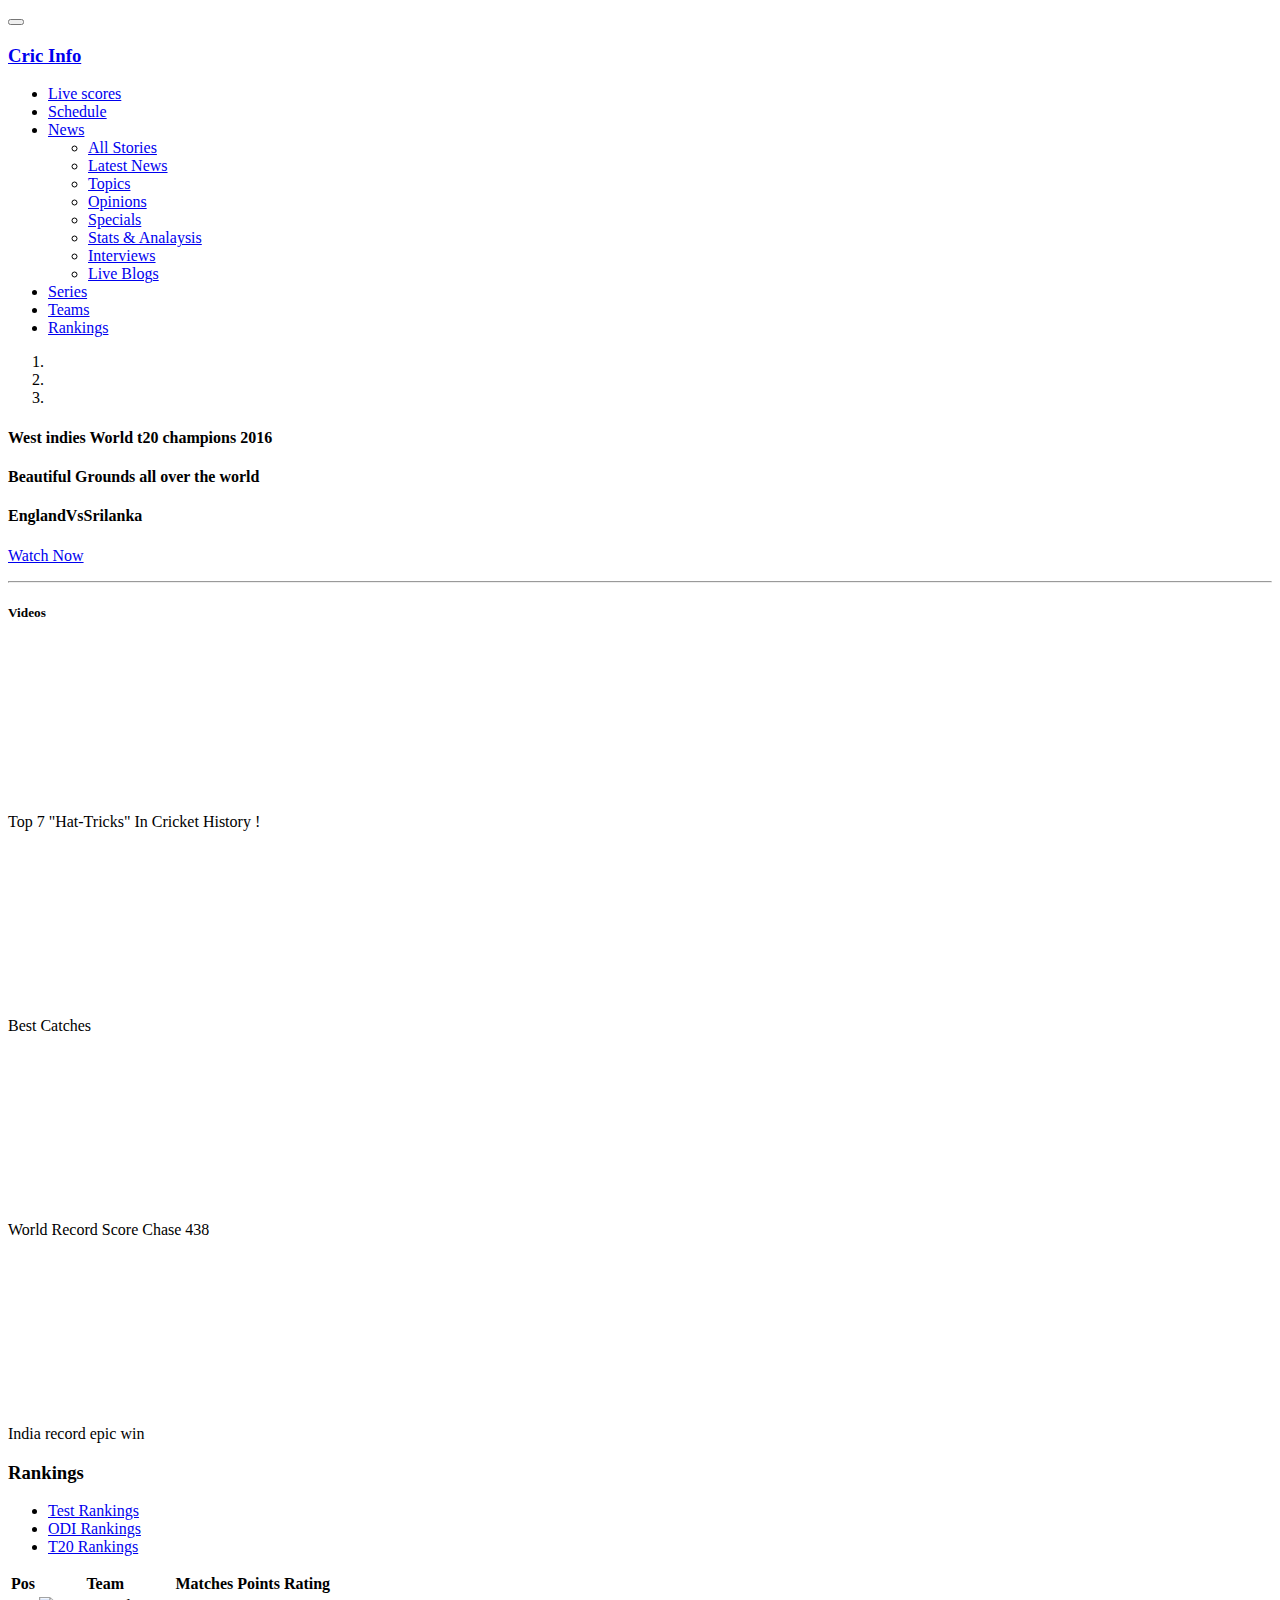
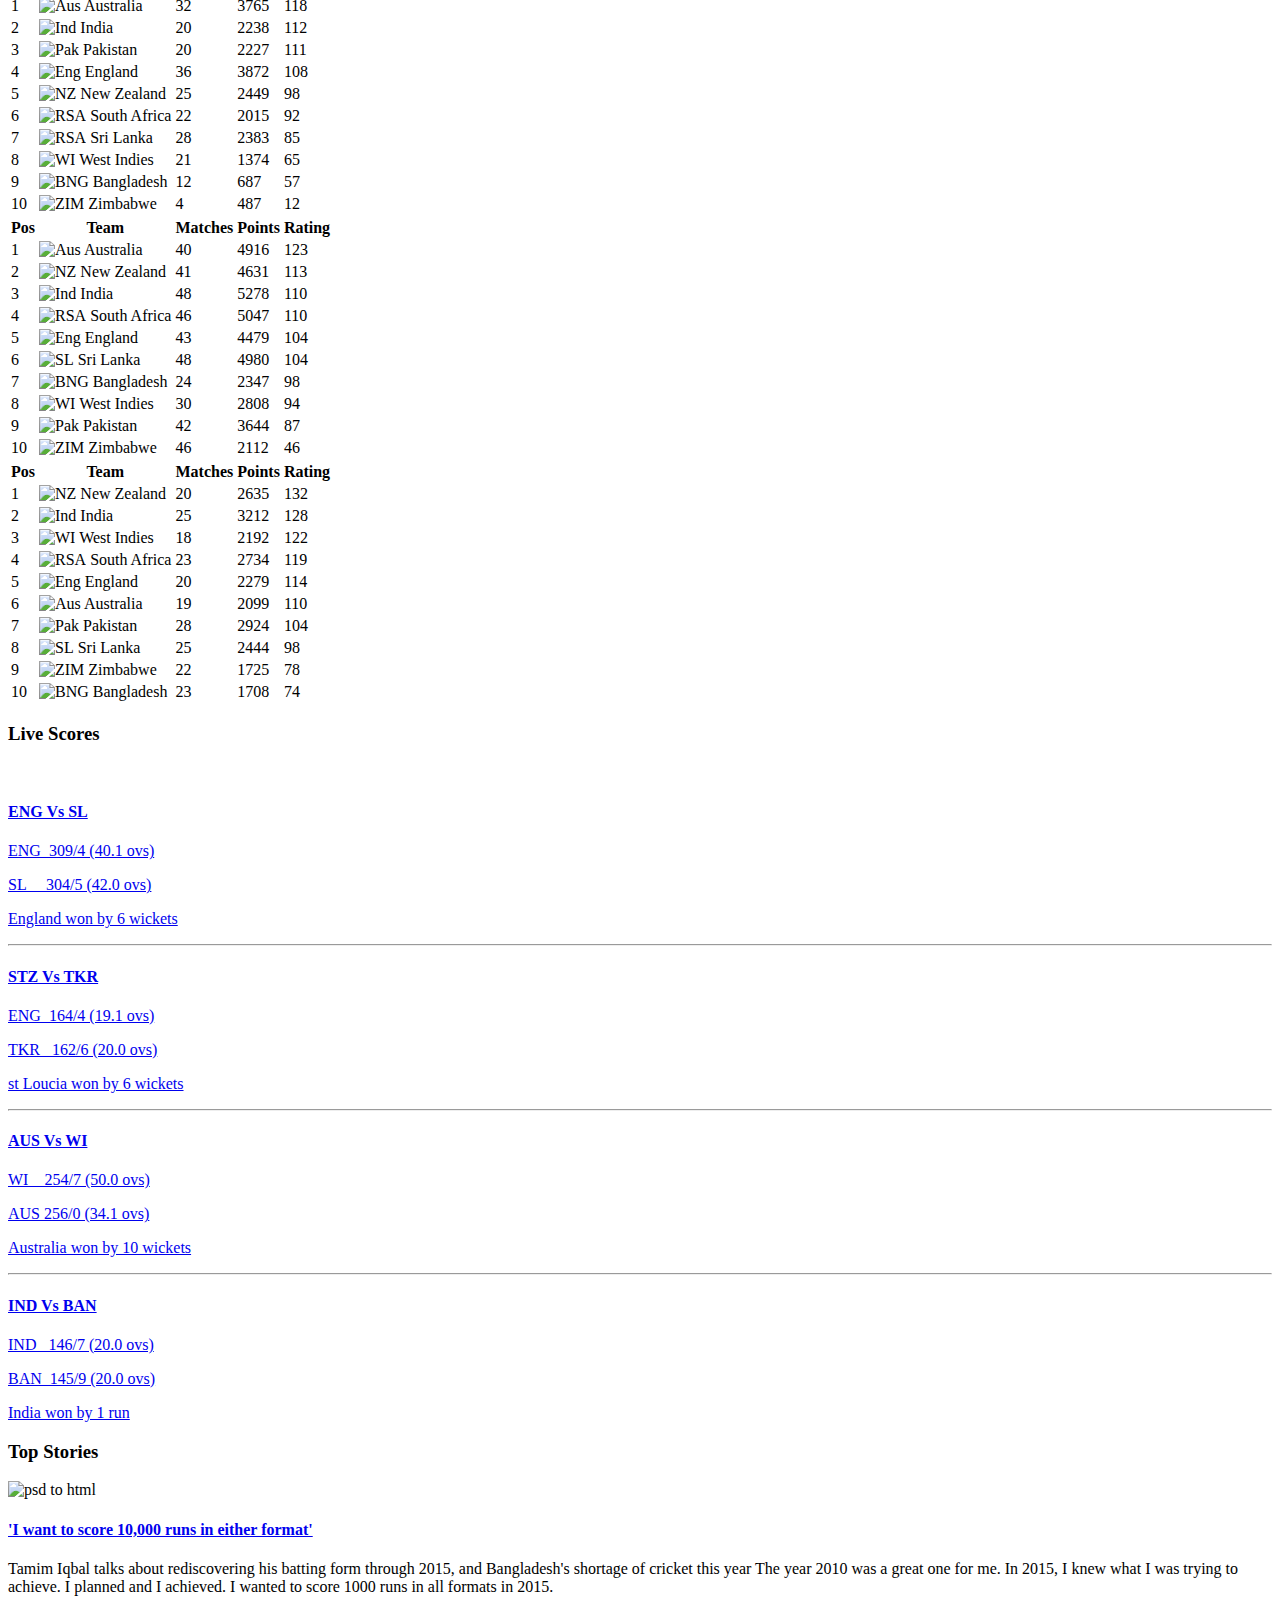
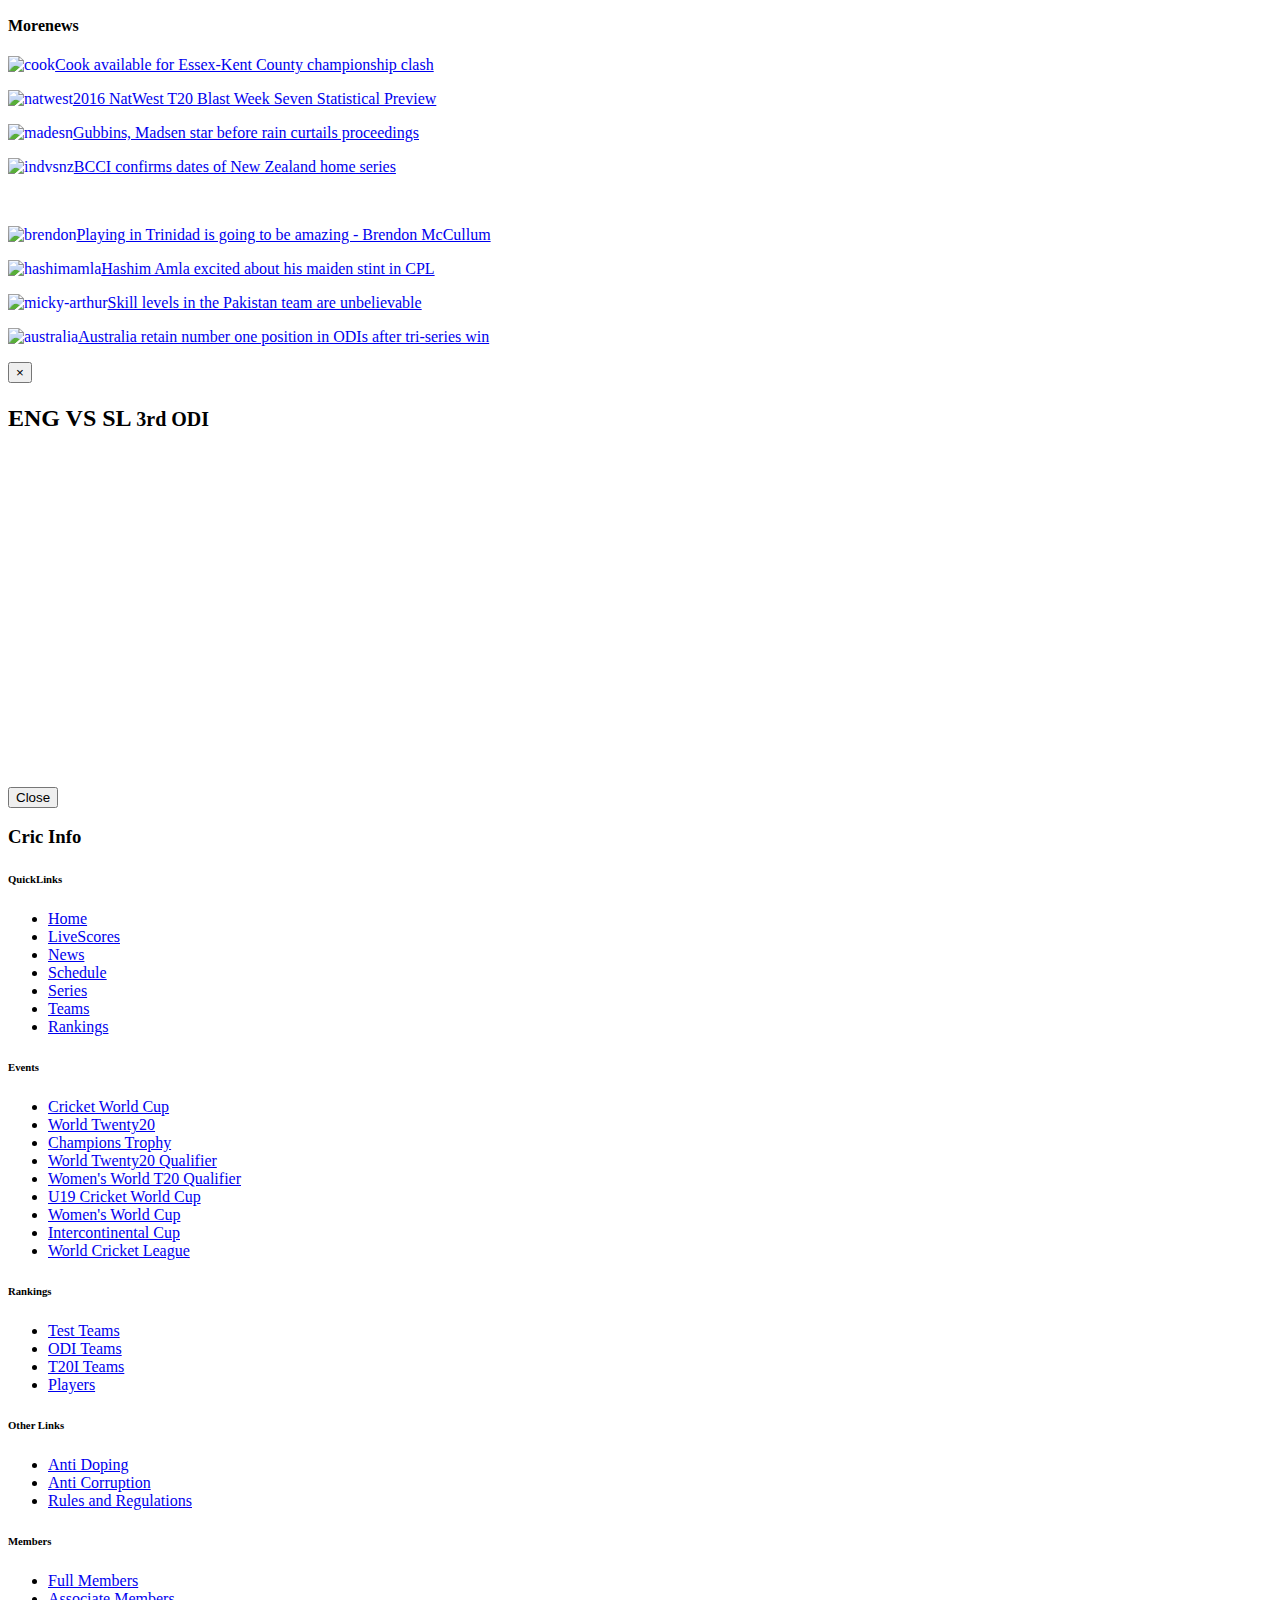
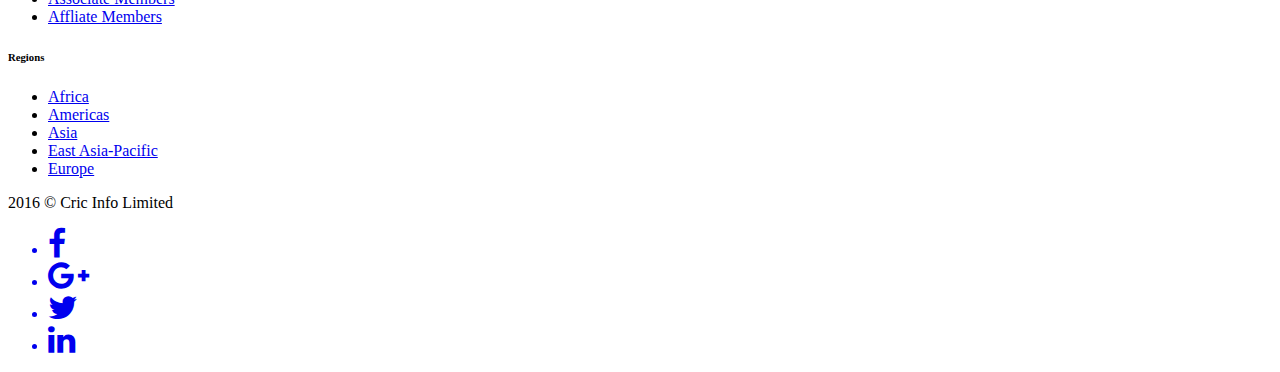
==== commit 9f28632c: "done with firstpage and started second page" ====
--- a/index.html
+++ b/index.html
@@ -40,18 +40,7 @@
                   </ul>
                 </li>
                 <li><a href="#">Series</a></li>
-                <li class="dropdown"><a href="countries.html" class="dropdown-toggle" data-toggle="dropdown">Teams <strong class="caret"></strong></a>
-                  <ul class="dropdown-menu">
-                    <li><a href="#">India</a></li>
-                    <li><a href="#">Pakistan</a></li>
-                    <li><a href="#">Austrilia</a></li>
-                    <li><a href="#">West Indies</a></li>
-                    <li><a href="#">Sri Lanka</a></li>
-                    <li><a href="#">South Africa</a></li>
-                    <li><a href="#">New Zealand</a></li>
-                    <li><a href="#">Bangladesh</a></li>
-                  </ul>
-                </li>
+                <li><a href="countries.html">Teams</a></li>
                 <li><a href="#">Rankings</a></li>
               </ul>
             </div>
@@ -81,7 +70,7 @@
               <!--<img src="img/evs-large.jpg" alt="England vs srilanka" />-->
   						<div class="carousel-caption">
   							<h4>EnglandVsSrilanka</h4>
-  							<p><button type="button" class="btn btn-success">Watch Now</button></p>
+  							<p><a href="#mymodal" role="button" class="btn btn-success" data-toggle="modal">Watch Now</a></p>
   						</div>
   					</div>
   				</div>
@@ -210,12 +199,377 @@
                      </table>
                      </div>
                    </div>
+                   <div class="tab-pane" id="tab2">
+                     <div class="table-responsive">
+                      <table class="table">
+                        <thead>
+                          <tr>
+                            <th>Pos</th>
+                            <th>Team</th>
+                            <th>Matches</th>
+                            <th>Points</th>
+                            <th>Rating</th>
+                          </tr>
+                        </thead>
+                        <tbody>
+                          <tr>
+                            <td>1</td>
+                            <td><span class="logo"><img src="img/auslogo.jpg" alt="Aus" /></span> Australia</td>
+                            <td>40</td>
+                            <td>4916</td>
+                            <td>123</td>
+                          </tr>
+                          <tr>
+                            <td>2</td>
+                            <td><span class="logo"><img src="img/nzlogo.png" alt="NZ" /></span> New Zealand</td>
+                            <td>41</td>
+                            <td>4631</td>
+                            <td>113</td>
+                          </tr>
+                          <tr>
+                            <td>3</td>
+                            <td><span class="logo"><img src="img/indlogo.jpg" alt="Ind" /></span> India</td>
+                            <td>48</td>
+                            <td>5278</td>
+                            <td>110</td>
+                          </tr>
+                          <tr>
+                            <td>4</td>
+                            <td><span class="logo"><img src="img/rsalogo.jpg" alt="RSA" /></span> South Africa</td>
+                            <td>46</td>
+                            <td>5047</td>
+                            <td>110</td>
+                          </tr>
+                          <tr>
+                            <td>5</td>
+                            <td><span class="logo"><img src="img/ecblogo.png" alt="Eng" /></span> England</td>
+                            <td>43</td>
+                            <td>4479</td>
+                            <td>104</td>
+                          </tr>
+                          <tr>
+                            <td>6</td>
+                            <td><span class="logo"><img src="img/sllogo.jpg" alt="SL" /></span> Sri Lanka</td>
+                            <td>48</td>
+                            <td>4980</td>
+                            <td>104</td>
+                          </tr>
+                          <tr>
+                            <td>7</td>
+                            <td><span class="logo"><img src="img/bnglogo.jpg" alt="BNG" /></span> Bangladesh</td>
+                            <td>24</td>
+                            <td>2347</td>
+                            <td>98</td>
+                          </tr>
+                          <tr>
+                            <td>8</td>
+                            <td><span class="logo"><img src="img/wilogo.png" alt="WI" /></span> West Indies</td>
+                            <td>30</td>
+                            <td>2808</td>
+                            <td>94</td>
+                          </tr>
+                          <tr>
+                            <td>9</td>
+                            <td><span class="logo"><img src="img/paklogo.jpg" alt="Pak" /></span> Pakistan</td>
+                            <td>42</td>
+                            <td>3644</td>
+                            <td>87</td>
+                          </tr>
+                          <tr>
+                            <td>10</td>
+                            <td><span class="logo"><img src="img/zimlogo.jpg" alt="ZIM" /></span> Zimbabwe</td>
+                            <td>46</td>
+                            <td>2112</td>
+                            <td>46</td>
+                          </tr>
+                        </tbody>
+                      </table>
+                      </div>
+                    </div>
+                    <div class="tab-pane" id="tab3">
+                      <div class="table-responsive">
+                       <table class="table">
+                         <thead>
+                           <tr>
+                             <th>Pos</th>
+                             <th>Team</th>
+                             <th>Matches</th>
+                             <th>Points</th>
+                             <th>Rating</th>
+                           </tr>
+                         </thead>
+                         <tbody>
+                           <tr>
+                             <td>1</td>
+                             <td><span class="logo"><img src="img/nzlogo.png" alt="NZ" /></span> New Zealand</td>
+                             <td>20</td>
+                             <td>2635</td>
+                             <td>132</td>
+                           </tr>
+                           <tr>
+                             <td>2</td>
+                             <td><span class="logo"><img src="img/indlogo.jpg" alt="Ind" /></span> India</td>
+                             <td>25</td>
+                             <td>3212</td>
+                             <td>128</td>
+                           </tr>
+                           <tr>
+                             <td>3</td>
+                             <td><span class="logo"><img src="img/wilogo.png" alt="WI" /></span> West Indies</td>
+                             <td>18</td>
+                             <td>2192</td>
+                             <td>122</td>
+                           </tr>
+                           <tr>
+                             <td>4</td>
+                             <td><span class="logo"><img src="img/rsalogo.jpg" alt="RSA" /></span> South Africa</td>
+                             <td>23</td>
+                             <td>2734</td>
+                             <td>119</td>
+                           </tr>
+                           <tr>
+                             <td>5</td>
+                             <td><span class="logo"><img src="img/ecblogo.png" alt="Eng" /></span> England</td>
+                             <td>20</td>
+                             <td>2279</td>
+                             <td>114</td>
+                           </tr>
+                           <tr>
+                             <td>6</td>
+                             <td><span class="logo"><img src="img/auslogo.jpg" alt="Aus" /></span> Australia</td>
+                             <td>19</td>
+                             <td>2099</td>
+                             <td>110</td>
+                           </tr>
+                           <tr>
+                             <td>7</td>
+                             <td><span class="logo"><img src="img/paklogo.jpg" alt="Pak" /></span> Pakistan</td>
+                             <td>28</td>
+                             <td>2924</td>
+                             <td>104</td>
+                           </tr>
+                           <tr>
+                             <td>8</td>
+                             <td><span class="logo"><img src="img/sllogo.jpg" alt="SL" /></span> Sri Lanka</td>
+                             <td>25</td>
+                             <td>2444</td>
+                             <td>98</td>
+                           </tr>
+                           <tr>
+                             <td>9</td>
+                             <td><span class="logo"><img src="img/zimlogo.jpg" alt="ZIM" /></span> Zimbabwe</td>
+                             <td>22</td>
+                             <td>1725</td>
+                             <td>78</td>
+                           </tr>
+                           <tr>
+                             <td>10</td>
+                             <td><span class="logo"><img src="img/bnglogo.jpg" alt="BNG" /></span> Bangladesh</td>
+                             <td>23</td>
+                             <td>1708</td>
+                             <td>74</td>
+                           </tr>
+                         </tbody>
+                       </table>
+                       </div>
+                     </div>
                 </div>
               </div>
+            </div><!-- end of col-6-->
+            <div class="col-sm-3">
+              <h3>Live Scores</h3><br>
+              <div class="list-group" >
+                <a href="#" class="list-group-item">
+                  <h4 class="list-group-item-heading">ENG Vs SL</h4>
+                  <p class="list-group-item-text">ENG  &nbsp;309/4 (40.1 ovs) </p>
+                  <p class="list-group-item-text">SL &nbsp;&nbsp;&nbsp;&nbsp;304/5 (42.0 ovs) </p>
+                  <p class="list-group-item-text">England won by 6 wickets</p>
+                </a>
+                <hr>
+                <a href="#" class="list-group-item">
+                  <h4 class="list-group-item-heading">STZ Vs TKR</h4>
+                  <p class="list-group-item-text">ENG  &nbsp;164/4 (19.1 ovs) </p>
+                  <p class="list-group-item-text">TKR  &nbsp; 162/6 (20.0 ovs) </p>
+                  <p class="list-group-item-text">st Loucia won by 6 wickets</p>
+                </a>
+                <hr>
+                <a href="#" class="list-group-item">
+                  <h4 class="list-group-item-heading">AUS Vs WI</h4>
+                  <p class="list-group-item-text">WI   &nbsp;&nbsp;  254/7 (50.0 ovs) </p>
+                  <p class="list-group-item-text">AUS  256/0 (34.1 ovs) </p>
+                  <p class="list-group-item-text">Australia won by 10 wickets</p>
+                </a>
+                <hr>
+                <a href="#" class="list-group-item">
+                  <h4 class="list-group-item-heading">IND Vs BAN</h4>
+                  <p class="list-group-item-text">IND  &nbsp; 146/7 (20.0 ovs) </p>
+                  <p class="list-group-item-text">BAN &nbsp;145/9 (20.0 ovs) </p>
+                  <p class="list-group-item-text">India won by 1 run</p>
+                </a>
+              </div>
+            </div>
+            <div class="thumbnails row">
+  						<div class="col-sm-3" id="news">
+                <h3>Top Stories</h3>
+  							<div class="thumbnail">
+  								<img src="img/tamim.jpg" alt="psd to html" />
+  								<h4 class="caption"><a href="#">'I want to score 10,000 runs in either format' </a></h4>
+  								<p>
+  									Tamim Iqbal talks about rediscovering his batting form through 2015, and Bangladesh's shortage of cricket this year
+                    The year 2010 was a great one for me. In 2015, I knew what I was trying to achieve. I planned and I achieved. I wanted to score 1000 runs in all formats in 2015.
+  								</p>
+  								</div>
+  							</div>
+              </div>
+              </div>
+              <div class="row" id="bigcallout">
+                  <div class="well">
+                    <div>
+                      <h4>Morenews</h4>
+                    </div>
+                    <div class="row">
+                    <div class="col-sm-3">
+                     <p>
+                       <a href="#"><img src="img/cook.jpg" alt="cook"  class="pull-left"/><span>Cook available for Essex-Kent County championship clash</span></a>
+                     </p>
+                    </div>
+                    <div class="col-sm-3">
+                     <p>
+                      <a href="#"><img src="img/natwest.jpg" alt="natwest"  class="pull-left"/><span>2016 NatWest T20 Blast Week Seven Statistical Preview</span></a>
+                     </p>
+                   </div>
+                   <div class="col-sm-3">
+                    <p>
+                     <a href="#"><img src="img/madsen.jpg" alt="madesn"  class="pull-left"/><span>Gubbins, Madsen star before rain curtails proceedings</span></a>
+                    </p>
+                   </div>
+                   <div class="col-sm-3">
+                    <p>
+                     <a href="#"><img src="img/india-new-zealand.jpg" alt="indvsnz" class="pull-left"/><span>BCCI confirms dates of New Zealand home series</span></a>
+                   </p>
+                   <br>
+                  </div>
+                  <div class="col-sm-3">
+                   <p>
+                    <a href="#"><img src="img/brendon.jpg" alt="brendon" class="pull-left"/><span>Playing in Trinidad is going to be amazing - Brendon McCullum</span></a>
+                  </p>
+                 </div>
+                 <div class="col-sm-3">
+                  <p>
+                   <a href="#"><img src="img/hashim-amla.jpg" alt="hashimamla" class="pull-left"/><span>Hashim Amla excited about his maiden stint in CPL</span></a>
+                 </p>
+                </div>
+                <div class="col-sm-3">
+                 <p>
+                  <a href="#"><img src="img/mickey-arthur.jpg" alt="micky-arthur" class="pull-left"/><span>Skill levels in the Pakistan team are unbelievable </span></a>
+                </p>
+               </div>
+               <div class="col-sm-3">
+                <p>
+                 <a href="#"><img src="img/australia.jpg" alt="australia" class="pull-left"/><span>Australia retain number one position in ODIs after tri-series win</span></a>
+               </p>
+              </div>
+               </div>
+              </div>
             </div>
           </div>
-        </div>
-
+          <div class="modal fade" id="mymodal">
+            <div class="modal-dialog">
+              <div class="modal-content">
+                <div class="modal-header">
+                  <button type="button" class="close" data-dismiss="modal">&times;</button>
+                  <h4 class="modal-title"><h2>ENG VS SL <small>3rd ODI</small></h2>
+                </div>
+                <div class="modal-body">
+                  <p>
+                    <iframe width="535" height="315" src="https://www.youtube.com/embed/xyJrArjEcN4?autoplay=1&loop=1&playlist=FzmKf_amn8I" frameborder="0" allowfullscreen></iframe>
+                  </p>
+                  </div>
+                  <div class="modal-footer">
+                    <button type="button" class="btn btn-default" data-dismiss="modal">Close</button>
+                  </div>
+              </div>
+            </div>
+          </div>
+          <footer>
+            <div class="container">
+              <div class="col-sm-12">
+                <h3>Cric Info</h3>
+              </div>
+              <div class="col-sm-3">
+                <h6>QuickLinks</h6>
+                <ul class="unstyled">
+                  <li><a href="#">Home</a></li>
+                  <li><a href="#">LiveScores</a></li>
+                  <li><a href="#">News</a></li>
+                  <li><a href="#">Schedule</a></li>
+                  <li><a href="#">Series</a></li>
+                  <li><a href="#">Teams</a></li>
+                  <li><a href="#">Rankings</a></li>
+                </ul>
+              </div>
+              <div class="col-sm-3">
+                <h6>Events</h6>
+                <ul class="unstyled">
+                  <li><a href="#"> Cricket World Cup</a></li>
+                  <li><a href="#"> World Twenty20</a></li>
+                  <li><a href="#"> Champions Trophy</a></li>
+                  <li><a href="#"> World Twenty20 Qualifier</a></li>
+                  <li><a href="#"> Women's World T20 Qualifier</a></li>
+                  <li><a href="#"> U19 Cricket World Cup</a></li>
+                  <li><a href="#"> Women's World Cup</a></li>
+                  <li><a href="#"> Intercontinental Cup</a></li>
+                  <li><a href="#"> World Cricket League</a></li>
+                </ul>
+              </div>
+              <div class="col-sm-3">
+                <h6>Rankings</h6>
+                <ul class="unstyled">
+                  <li><a href="#">Test Teams</a></li>
+                  <li><a href="#">ODI Teams</a></li>
+                  <li><a href="#">T20I Teams</a></li>
+                  <li><a href="#">Players</a></li>
+                </ul>
+                <h6>Other Links</h6>
+                <ul class="unstyled">
+                  <li><a href="#">Anti Doping</a></li>
+                  <li><a href="#">Anti Corruption</a></li>
+                  <li><a href="#">Rules and Regulations</a></li>
+                </ul>
+              </div>
+              <div class="col-sm-3">
+                <h6>Members</h6>
+                <ul class="unstyled">
+                  <li><a href="#">Full Members</a></li>
+                  <li><a href="#">Associate Members</a></li>
+                  <li><a href="#">Affliate Members</a></li>
+                </ul>
+                <h6>Regions</h6>
+                <ul class="unstyled">
+                  <li><a href="#">Africa</a></li>
+                  <li><a href="#">Americas</a></li>
+                  <li><a href="#">Asia</a></li>
+                  <li><a href="#">East Asia-Pacific</a></li>
+                  <li><a href="#">Europe</a></li>
+                </ul>
+              </div>
+              </footer>
+              <div class="container">
+               <div class="com-sm-12 nfoot">
+                 <div class="col-sm-6">
+                    <p>2016 &copy; Cric Info Limited</p>
+                  </div>
+                  <div class="col-sm-6">
+                    <ul class="social unstyled ">
+                      <a href="#"><li><i class="fa fa-facebook fa-2x" aria-hidden="true"></i></li></a>
+                      <a href="#"><li><i class="fa fa-google-plus fa-2x" aria-hidden="true"></i></li></a>
+                      <a href="#"><li><i class="fa fa-twitter fa-2x" aria-hidden="true"></i></li></a>
+                      <a href="#"><li><i class="fa fa-linkedin fa-2x" aria-hidden="true"></i></li></a></p>
+                    </ul>
+                  </div>
+               </div>
+              </div>
+            </div>
 
     <script src="http://code.jquery.com/jquery.js"></script>
 
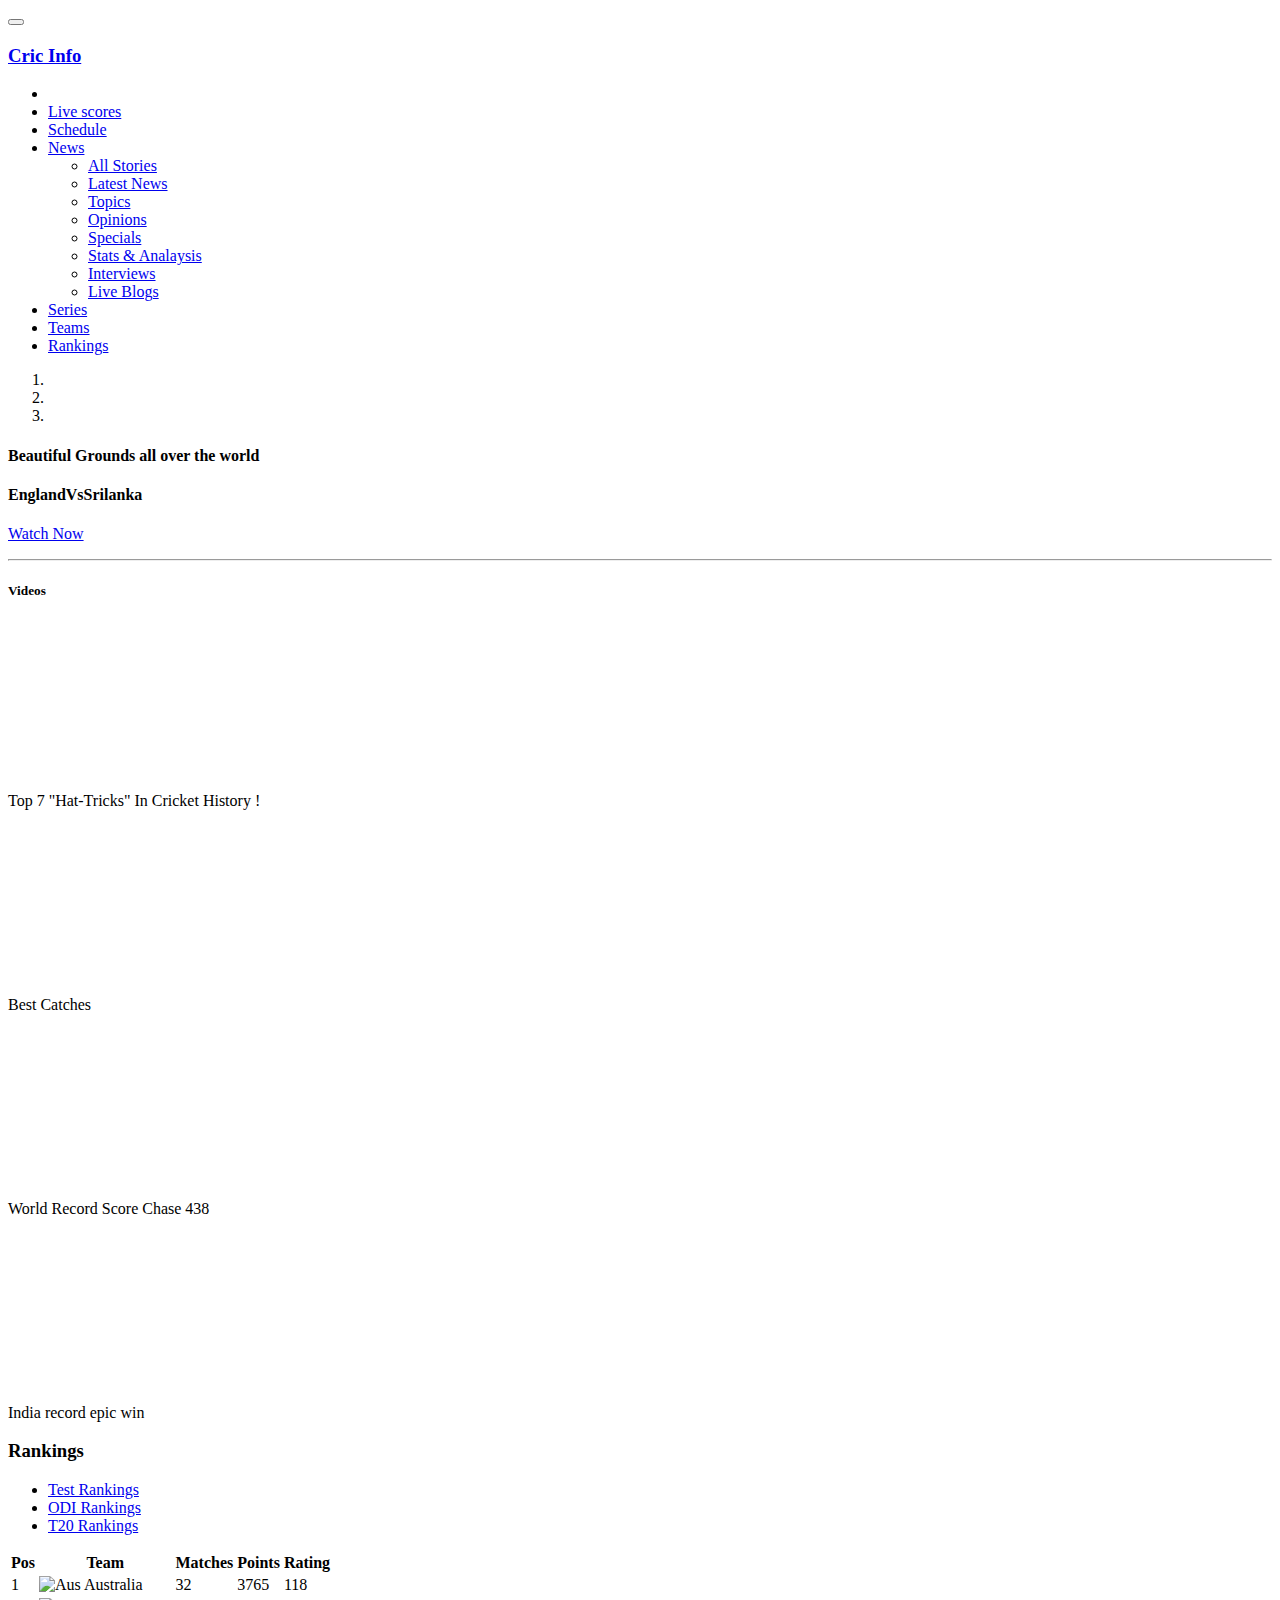
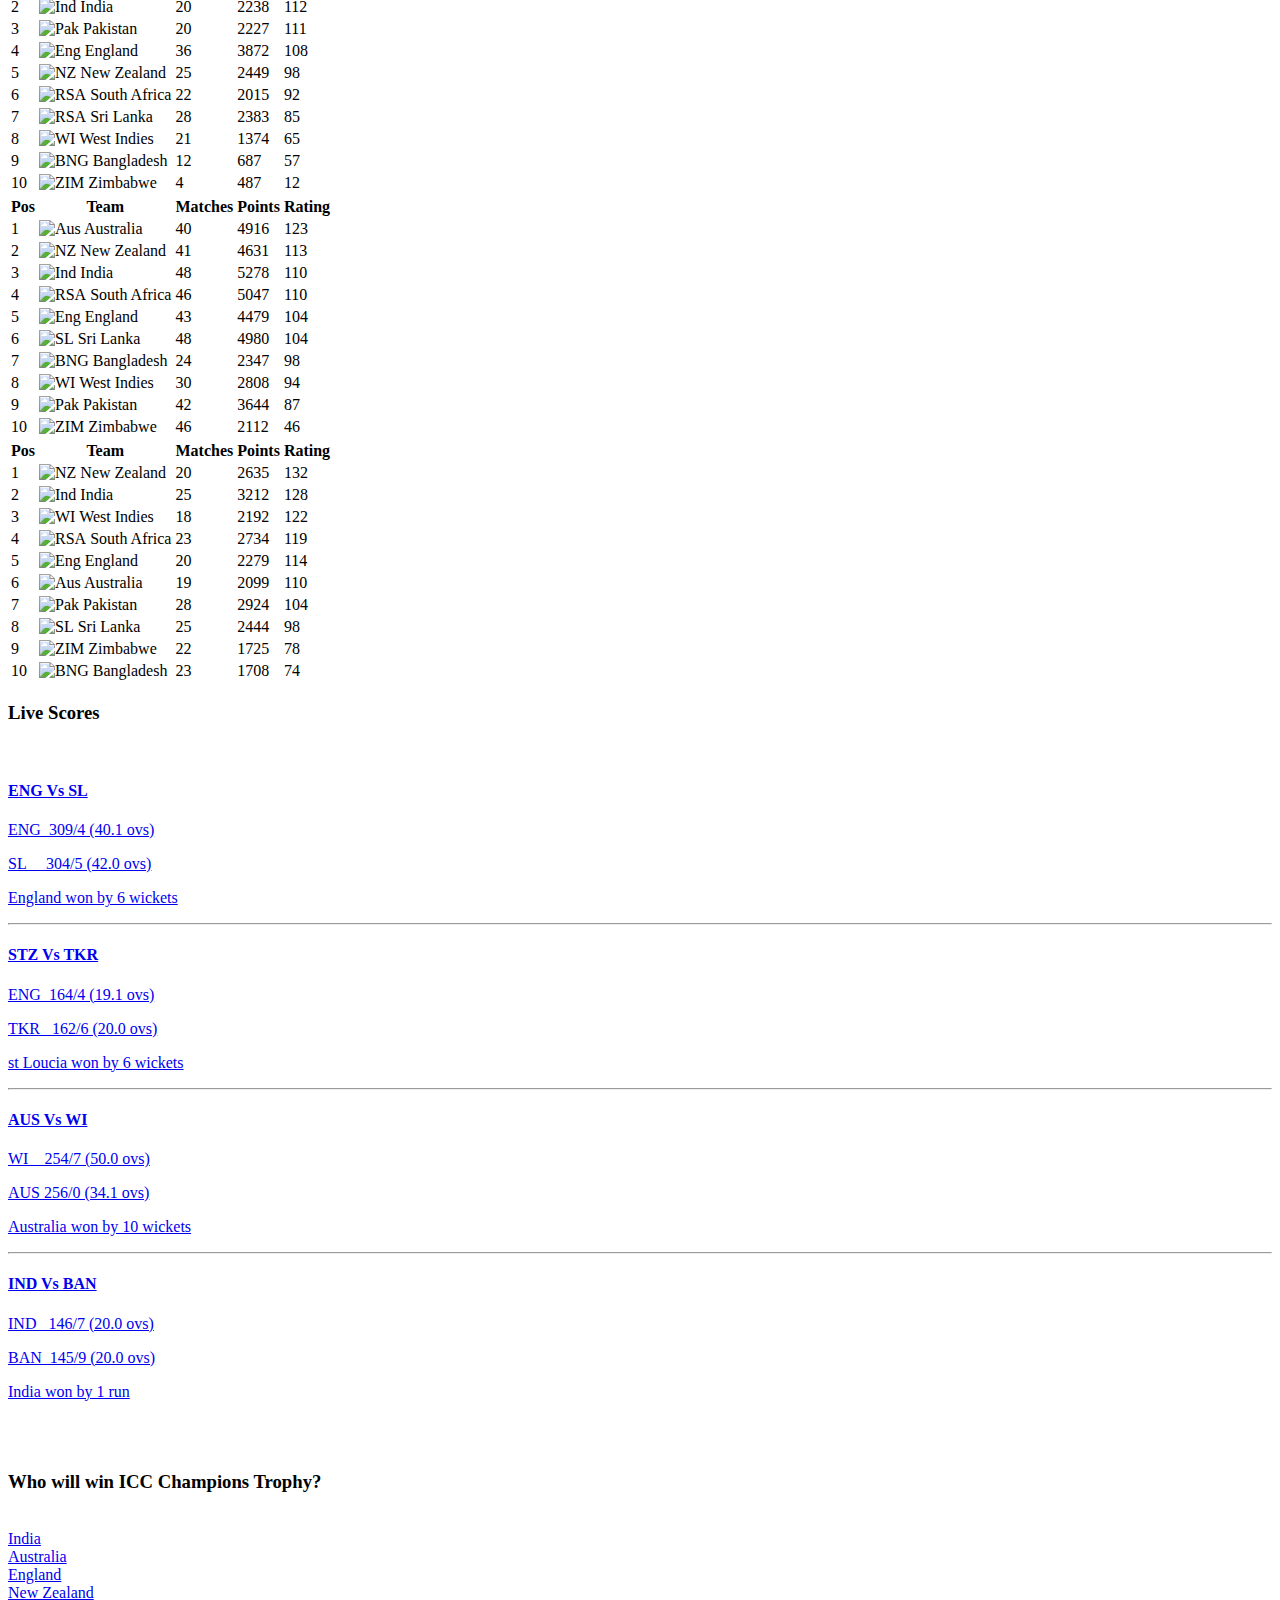
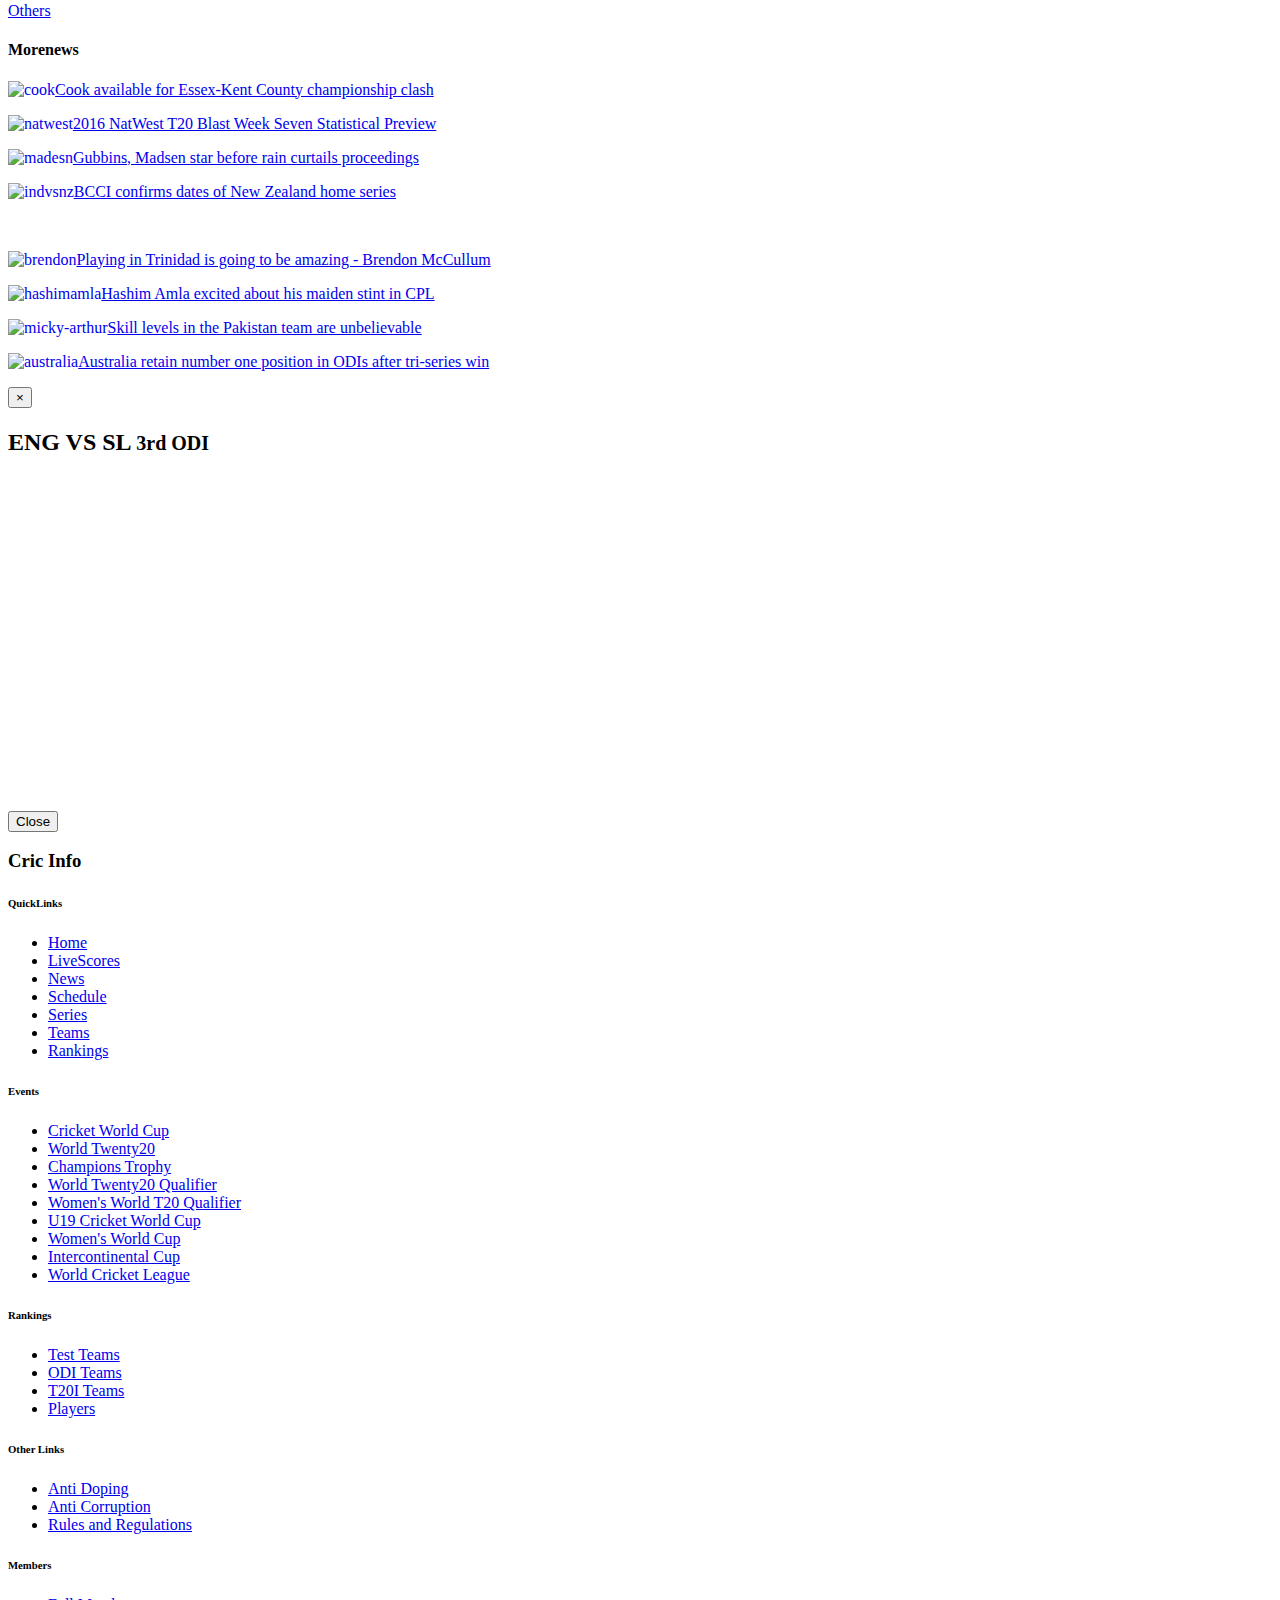
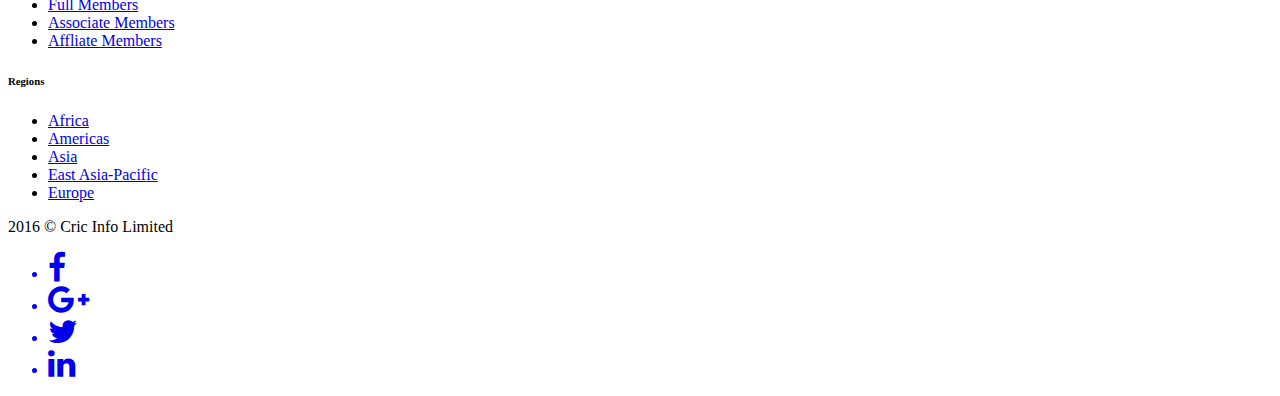
==== commit 2abe89ec: "done assignment" ====
--- a/index.html
+++ b/index.html
@@ -6,10 +6,10 @@
   		<title>Mt first website using bootstarp</title>
   		<meta name="description" content="">
   		<meta name="viewport" content="width=device-width, initial-scale=1.0, maximum-scale=1.0, user-scalable=no">
-  		<link href="css/bootstrap.min.css" rel="stylesheet">
-  		<link href="css/bootstrap-glyphicons.css" rel="stylesheet">
-  	  <link href="css/style.css" rel="stylesheet">
-  		<script src="css/modernizr-2.6.2.min.js"></script>
+  		<link href="bootstrap_assgn/css/bootstrap.min.css" rel="stylesheet">
+  		<link href="bootstrap_assgn/css/bootstrap-glyphicons.css" rel="stylesheet">
+  	  <link href="bootstrap_assgn/css/style.css" rel="stylesheet">
+  		<script src="bootstrap_assgn/js/modernizr-2.6.2.min.js"></script>
       <link rel="stylesheet" href="http://cdnjs.cloudflare.com/ajax/libs/font-awesome/4.4.0/css/font-awesome.min.css">
       <link href='https://fonts.googleapis.com/css?family=Open+Sans:400,700' rel='stylesheet' type='text/css'>
   </head>
@@ -25,6 +25,7 @@
             <a href="/"><h3 class="navbar-brand">Cric Info</h3></a>
             <div class="nav-collapse collapse navbar-responsive-collapse">
               <ul class="nav navbar-nav">
+                <li><a href="#"><span class="glyphicon glyphicon-home"></span></a></li>
                 <li><a href="#">Live scores</a></li>
                 <li><a href="#">Schedule</a></li>
                 <li class="dropdown"><a href="#" class="dropdown-toggle" data-toggle="dropdown">News <strong class="caret"></strong></a>
@@ -47,55 +48,53 @@
           </div>
         </div><!--end of nav bar-->
        </div><!--end of main container-->
-        <div class="carousel slide" id="mycarousel">
-  						<ol class="carousel-indicators">
-  							<li class="active" data-slide-to="0" data-target="#mycarousel"></li>
-  							<li data-slide-to="1" data-target="#mycarousel"></li>
-  							<li data-slide-to="2" data-target="#mycarousel"></li>
-  						</ol>
-  					<div class="carousel-inner">
-  					<div class="item active" id="slide1">
-              <!--<img src="img/t20_champ_large.jpg" alt="t20champs" />-->
-  						<div class="carousel-caption">
-  							<h4>West indies World t20 champions 2016</h4>
-  						</div>
-  					</div>
-  					<div class="item" id="slide2">
-              <!--<img src="img/ground-large.jpg" alt="ground" />-->
-  						<div class="carousel-caption">
-  							<h4>Beautiful Grounds all over the world</h4>
-  						</div>
-  					</div>
-  					<div class="item" id="slide3">
-              <!--<img src="img/evs-large.jpg" alt="England vs srilanka" />-->
-  						<div class="carousel-caption">
-  							<h4>EnglandVsSrilanka</h4>
-  							<p><a href="#mymodal" role="button" class="btn btn-success" data-toggle="modal">Watch Now</a></p>
-  						</div>
-  					</div>
-  				</div>
-  				<a class="left carousel-control" data-slide="prev" href="#mycarousel"><span class="icon-prev"></span></a>
-  				<a class="right carousel-control" data-slide="next" href="#mycarousel"><span class="icon-next"></span></a>
-  		  </div>
+       <div class="carousel slide" id="mycarousel">
+             <ol class="carousel-indicators">
+               <li class="active" data-slide-to="0" data-target="#mycarousel"></li>
+               <li data-slide-to="1" data-target="#mycarousel"></li>
+               <li data-slide-to="2" data-target="#mycarousel"></li>
+             </ol>
+           <div class="carousel-inner">
+           <div class="item active" id="slide1">
+             <!--<img src="img/t20_champ_large.jpg" alt="t20champs" />-->
+
+           </div>
+           <div class="item" id="slide2">
+             <!--<img src="img/ground-large.jpg" alt="ground" />-->
+             <div class="carousel-caption">
+               <h4>Beautiful Grounds all over the world</h4>
+             </div>
+           </div>
+           <div class="item" id="slide3">
+             <!--<img src="img/evs-large.jpg" alt="England vs srilanka" />-->
+             <div class="carousel-caption">
+               <h4>EnglandVsSrilanka</h4>
+               <p><a href="#mymodal" role="button" class="btn btn-success" data-toggle="modal">Watch Now</a></p>
+             </div>
+           </div>
+         </div>
+         <a class="left carousel-control" data-slide="prev" href="#mycarousel"><span class="icon-prev"></span></a>
+         <a class="right carousel-control" data-slide="next" href="#mycarousel"><span class="icon-next"></span></a>
+       </div>
         <hr>
         <div class="container" id="bigcallout">
             <div class="row">
                   <h5>Videos</h5>
             </div>
             <div class="row">
-              <div class="col-sm-3">
+              <div class="col-sm-3 col-xs-6">
                   <iframe width="350" src="https://www.youtube.com/embed/oeu3kHHQhZs" frameborder="0" allowfullscreen></iframe>
                   <p>Top 7 "Hat-Tricks" In Cricket History !</p>
               </div>
-              <div class="col-sm-3">
+              <div class="col-sm-3 col-xs-6">
                 <iframe  width="350" src="https://www.youtube.com/embed/boHfs7nopHc" frameborder="0" allowfullscreen></iframe>
                 <p>Best Catches</p>
               </div>
-              <div class="col-sm-3">
+              <div class="col-sm-3 col-xs-6">
                 <iframe  width="350" src="https://www.youtube.com/embed/S4e_pmIE4jE" frameborder="0" allowfullscreen></iframe>
                 <p>World Record Score Chase 438 </p>
               </div>
-              <div class="col-sm-3">
+              <div class="col-sm-3 col-xs-6">
                 <iframe width="350" src="https://www.youtube.com/embed/GDgnsdh1ZaU" frameborder="0" allowfullscreen></iframe>
                 <p>India record epic win</p>
               </div>
@@ -127,70 +126,70 @@
                        <tbody>
                          <tr>
                            <td>1</td>
-                           <td><span class="logo"><img src="img/auslogo.jpg" alt="Aus" /></span> Australia</td>
+                           <td><span class="logo"><img src="bootstrap_assgn/img/auslogo.jpg" alt="Aus" /></span> Australia</td>
                            <td>32</td>
                            <td>3765</td>
                            <td>118</td>
                          </tr>
                          <tr>
                            <td>2</td>
-                           <td><span class="logo"><img src="img/indlogo.jpg" alt="Ind" /></span> India</td>
+                           <td><span class="logo"><img src="bootstrap_assgn/img/indlogo.jpg" alt="Ind" /></span> India</td>
                            <td>20</td>
                            <td>2238</td>
                            <td>112</td>
                          </tr>
                          <tr>
                            <td>3</td>
-                           <td><span class="logo"><img src="img/paklogo.jpg" alt="Pak" /></span> Pakistan</td>
+                           <td><span class="logo"><img src="bootstrap_assgn/img/paklogo.jpg" alt="Pak" /></span> Pakistan</td>
                            <td>20</td>
                            <td>2227</td>
                            <td>111</td>
                          </tr>
                          <tr>
                            <td>4</td>
-                           <td><span class="logo"><img src="img/ecblogo.png" alt="Eng" /></span> England</td>
+                           <td><span class="logo"><img src="bootstrap_assgn/img/ecblogo.png" alt="Eng" /></span> England</td>
                            <td>36</td>
                            <td>3872</td>
                            <td>108</td>
                          </tr>
                          <tr>
                            <td>5</td>
-                           <td><span class="logo"><img src="img/nzlogo.png" alt="NZ" /></span> New Zealand</td>
+                           <td><span class="logo"><img src="bootstrap_assgn/img/nzlogo.png" alt="NZ" /></span> New Zealand</td>
                            <td>25</td>
                            <td>2449</td>
                            <td>98</td>
                          </tr>
                          <tr>
                            <td>6</td>
-                           <td><span class="logo"><img src="img/rsalogo.jpg" alt="RSA" /></span> South Africa</td>
+                           <td><span class="logo"><img src="bootstrap_assgn/img/rsalogo.jpg" alt="RSA" /></span> South Africa</td>
                            <td>22</td>
                            <td>2015</td>
                            <td>92</td>
                          </tr>
                          <tr>
                            <td>7</td>
-                           <td><span class="logo"><img src="img/sllogo.jpg" alt="RSA" /></span> Sri Lanka</td>
+                           <td><span class="logo"><img src="bootstrap_assgn/img/sllogo.jpg" alt="RSA" /></span> Sri Lanka</td>
                            <td>28</td>
                            <td>2383</td>
                            <td>85</td>
                          </tr>
                          <tr>
                            <td>8</td>
-                           <td><span class="logo"><img src="img/wilogo.png" alt="WI" /></span> West Indies</td>
+                           <td><span class="logo"><img src="bootstrap_assgn/img/wilogo.png" alt="WI" /></span> West Indies</td>
                            <td>21</td>
                            <td>1374</td>
                            <td>65</td>
                          </tr>
                          <tr>
                            <td>9</td>
-                           <td><span class="logo"><img src="img/bnglogo.jpg" alt="BNG" /></span> Bangladesh</td>
+                           <td><span class="logo"><img src="bootstrap_assgn/img/bnglogo.jpg" alt="BNG" /></span> Bangladesh</td>
                            <td>12</td>
                            <td>687</td>
                            <td>57</td>
                          </tr>
                          <tr>
                            <td>10</td>
-                           <td><span class="logo"><img src="img/zimlogo.jpg" alt="ZIM" /></span> Zimbabwe</td>
+                           <td><span class="logo"><img src="bootstrap_assgn/img/zimlogo.jpg" alt="ZIM" /></span> Zimbabwe</td>
                            <td>4</td>
                            <td>487</td>
                            <td>12</td>
@@ -214,70 +213,70 @@
                         <tbody>
                           <tr>
                             <td>1</td>
-                            <td><span class="logo"><img src="img/auslogo.jpg" alt="Aus" /></span> Australia</td>
+                            <td><span class="logo"><img src="bootstrap_assgn/img/auslogo.jpg" alt="Aus" /></span> Australia</td>
                             <td>40</td>
                             <td>4916</td>
                             <td>123</td>
                           </tr>
                           <tr>
                             <td>2</td>
-                            <td><span class="logo"><img src="img/nzlogo.png" alt="NZ" /></span> New Zealand</td>
+                            <td><span class="logo"><img src="bootstrap_assgn/img/nzlogo.png" alt="NZ" /></span> New Zealand</td>
                             <td>41</td>
                             <td>4631</td>
                             <td>113</td>
                           </tr>
                           <tr>
                             <td>3</td>
-                            <td><span class="logo"><img src="img/indlogo.jpg" alt="Ind" /></span> India</td>
+                            <td><span class="logo"><img src="bootstrap_assgn/img/indlogo.jpg" alt="Ind" /></span> India</td>
                             <td>48</td>
                             <td>5278</td>
                             <td>110</td>
                           </tr>
                           <tr>
                             <td>4</td>
-                            <td><span class="logo"><img src="img/rsalogo.jpg" alt="RSA" /></span> South Africa</td>
+                            <td><span class="logo"><img src="bootstrap_assgn/img/rsalogo.jpg" alt="RSA" /></span> South Africa</td>
                             <td>46</td>
                             <td>5047</td>
                             <td>110</td>
                           </tr>
                           <tr>
                             <td>5</td>
-                            <td><span class="logo"><img src="img/ecblogo.png" alt="Eng" /></span> England</td>
+                            <td><span class="logo"><img src="bootstrap_assgn/img/ecblogo.png" alt="Eng" /></span> England</td>
                             <td>43</td>
                             <td>4479</td>
                             <td>104</td>
                           </tr>
                           <tr>
                             <td>6</td>
-                            <td><span class="logo"><img src="img/sllogo.jpg" alt="SL" /></span> Sri Lanka</td>
+                            <td><span class="logo"><img src="bootstrap_assgn/img/sllogo.jpg" alt="SL" /></span> Sri Lanka</td>
                             <td>48</td>
                             <td>4980</td>
                             <td>104</td>
                           </tr>
                           <tr>
                             <td>7</td>
-                            <td><span class="logo"><img src="img/bnglogo.jpg" alt="BNG" /></span> Bangladesh</td>
+                            <td><span class="logo"><img src="bootstrap_assgn/img/bnglogo.jpg" alt="BNG" /></span> Bangladesh</td>
                             <td>24</td>
                             <td>2347</td>
                             <td>98</td>
                           </tr>
                           <tr>
                             <td>8</td>
-                            <td><span class="logo"><img src="img/wilogo.png" alt="WI" /></span> West Indies</td>
+                            <td><span class="logo"><img src="bootstrap_assgn/img/wilogo.png" alt="WI" /></span> West Indies</td>
                             <td>30</td>
                             <td>2808</td>
                             <td>94</td>
                           </tr>
                           <tr>
                             <td>9</td>
-                            <td><span class="logo"><img src="img/paklogo.jpg" alt="Pak" /></span> Pakistan</td>
+                            <td><span class="logo"><img src="bootstrap_assgn/img/paklogo.jpg" alt="Pak" /></span> Pakistan</td>
                             <td>42</td>
                             <td>3644</td>
                             <td>87</td>
                           </tr>
                           <tr>
                             <td>10</td>
-                            <td><span class="logo"><img src="img/zimlogo.jpg" alt="ZIM" /></span> Zimbabwe</td>
+                            <td><span class="logo"><img src="bootstrap_assgn/img/zimlogo.jpg" alt="ZIM" /></span> Zimbabwe</td>
                             <td>46</td>
                             <td>2112</td>
                             <td>46</td>
@@ -301,70 +300,70 @@
                          <tbody>
                            <tr>
                              <td>1</td>
-                             <td><span class="logo"><img src="img/nzlogo.png" alt="NZ" /></span> New Zealand</td>
+                             <td><span class="logo"><img src="bootstrap_assgn/img/nzlogo.png" alt="NZ" /></span> New Zealand</td>
                              <td>20</td>
                              <td>2635</td>
                              <td>132</td>
                            </tr>
                            <tr>
                              <td>2</td>
-                             <td><span class="logo"><img src="img/indlogo.jpg" alt="Ind" /></span> India</td>
+                             <td><span class="logo"><img src="bootstrap_assgn/img/indlogo.jpg" alt="Ind" /></span> India</td>
                              <td>25</td>
                              <td>3212</td>
                              <td>128</td>
                            </tr>
                            <tr>
                              <td>3</td>
-                             <td><span class="logo"><img src="img/wilogo.png" alt="WI" /></span> West Indies</td>
+                             <td><span class="logo"><img src="bootstrap_assgn/img/wilogo.png" alt="WI" /></span> West Indies</td>
                              <td>18</td>
                              <td>2192</td>
                              <td>122</td>
                            </tr>
                            <tr>
                              <td>4</td>
-                             <td><span class="logo"><img src="img/rsalogo.jpg" alt="RSA" /></span> South Africa</td>
+                             <td><span class="logo"><img src="bootstrap_assgn/img/rsalogo.jpg" alt="RSA" /></span> South Africa</td>
                              <td>23</td>
                              <td>2734</td>
                              <td>119</td>
                            </tr>
                            <tr>
                              <td>5</td>
-                             <td><span class="logo"><img src="img/ecblogo.png" alt="Eng" /></span> England</td>
+                             <td><span class="logo"><img src="bootstrap_assgn/img/ecblogo.png" alt="Eng" /></span> England</td>
                              <td>20</td>
                              <td>2279</td>
                              <td>114</td>
                            </tr>
                            <tr>
                              <td>6</td>
-                             <td><span class="logo"><img src="img/auslogo.jpg" alt="Aus" /></span> Australia</td>
+                             <td><span class="logo"><img src="bootstrap_assgn/img/auslogo.jpg" alt="Aus" /></span> Australia</td>
                              <td>19</td>
                              <td>2099</td>
                              <td>110</td>
                            </tr>
                            <tr>
                              <td>7</td>
-                             <td><span class="logo"><img src="img/paklogo.jpg" alt="Pak" /></span> Pakistan</td>
+                             <td><span class="logo"><img src="bootstrap_assgn/img/paklogo.jpg" alt="Pak" /></span> Pakistan</td>
                              <td>28</td>
                              <td>2924</td>
                              <td>104</td>
                            </tr>
                            <tr>
                              <td>8</td>
-                             <td><span class="logo"><img src="img/sllogo.jpg" alt="SL" /></span> Sri Lanka</td>
+                             <td><span class="logo"><img src="bootstrap_assgn/img/sllogo.jpg" alt="SL" /></span> Sri Lanka</td>
                              <td>25</td>
                              <td>2444</td>
                              <td>98</td>
                            </tr>
                            <tr>
                              <td>9</td>
-                             <td><span class="logo"><img src="img/zimlogo.jpg" alt="ZIM" /></span> Zimbabwe</td>
+                             <td><span class="logo"><img src="bootstrap_assgn/img/zimlogo.jpg" alt="ZIM" /></span> Zimbabwe</td>
                              <td>22</td>
                              <td>1725</td>
                              <td>78</td>
                            </tr>
                            <tr>
                              <td>10</td>
-                             <td><span class="logo"><img src="img/bnglogo.jpg" alt="BNG" /></span> Bangladesh</td>
+                             <td><span class="logo"><img src="bootstrap_assgn/img/bnglogo.jpg" alt="BNG" /></span> Bangladesh</td>
                              <td>23</td>
                              <td>1708</td>
                              <td>74</td>
@@ -408,19 +407,27 @@
                 </a>
               </div>
             </div>
-            <div class="thumbnails row">
-  						<div class="col-sm-3" id="news">
-                <h3>Top Stories</h3>
-  							<div class="thumbnail">
-  								<img src="img/tamim.jpg" alt="psd to html" />
-  								<h4 class="caption"><a href="#">'I want to score 10,000 runs in either format' </a></h4>
-  								<p>
-  									Tamim Iqbal talks about rediscovering his batting form through 2015, and Bangladesh's shortage of cricket this year
-                    The year 2010 was a great one for me. In 2015, I knew what I was trying to achieve. I planned and I achieved. I wanted to score 1000 runs in all formats in 2015.
-  								</p>
-  								</div>
-  							</div>
-              </div>
+            <br>
+            <br>
+            <div class="col-sm-3 backdrop" id="vote">
+                 <h3>Who will win ICC Champions Trophy?</h3>
+                 <br>
+                 <div class="opt">
+                   <a href="#" class="list-group-item">India</a>
+                  </div>
+                  <div class="opt">
+                    <a href="#" class="list-group-item">Australia</a>
+                   </div>
+                   <div class="opt">
+                    <a href="#" class="list-group-item">England</a>
+                   </div>
+                   <div class="opt">
+                     <a href="#" class="list-group-item">New Zealand</a>
+                   </div>
+                   <div class="opt">
+                     <a href="#" class="list-group-item">Others</a>
+                   </div>
+                </div>
               </div>
               <div class="row" id="bigcallout">
                   <div class="well">
@@ -430,43 +437,43 @@
                     <div class="row">
                     <div class="col-sm-3">
                      <p>
-                       <a href="#"><img src="img/cook.jpg" alt="cook"  class="pull-left"/><span>Cook available for Essex-Kent County championship clash</span></a>
+                       <a href="#"><img src="bootstrap_assgn/img/cook.jpg" alt="cook"  class="pull-left"/><span>Cook available for Essex-Kent County championship clash</span></a>
                      </p>
                     </div>
                     <div class="col-sm-3">
                      <p>
-                      <a href="#"><img src="img/natwest.jpg" alt="natwest"  class="pull-left"/><span>2016 NatWest T20 Blast Week Seven Statistical Preview</span></a>
+                      <a href="#"><img src="bootstrap_assgn/img/natwest.jpg" alt="natwest"  class="pull-left"/><span>2016 NatWest T20 Blast Week Seven Statistical Preview</span></a>
                      </p>
                    </div>
                    <div class="col-sm-3">
                     <p>
-                     <a href="#"><img src="img/madsen.jpg" alt="madesn"  class="pull-left"/><span>Gubbins, Madsen star before rain curtails proceedings</span></a>
+                     <a href="#"><img src="bootstrap_assgn/img/madsen.jpg" alt="madesn"  class="pull-left"/><span>Gubbins, Madsen star before rain curtails proceedings</span></a>
                     </p>
                    </div>
                    <div class="col-sm-3">
                     <p>
-                     <a href="#"><img src="img/india-new-zealand.jpg" alt="indvsnz" class="pull-left"/><span>BCCI confirms dates of New Zealand home series</span></a>
+                     <a href="#"><img src="bootstrap_assgn/img/india-new-zealand.jpg" alt="indvsnz" class="pull-left"/><span>BCCI confirms dates of New Zealand home series</span></a>
                    </p>
                    <br>
                   </div>
                   <div class="col-sm-3">
                    <p>
-                    <a href="#"><img src="img/brendon.jpg" alt="brendon" class="pull-left"/><span>Playing in Trinidad is going to be amazing - Brendon McCullum</span></a>
+                    <a href="#"><img src="bootstrap_assgn/img/brendon.jpg" alt="brendon" class="pull-left"/><span>Playing in Trinidad is going to be amazing - Brendon McCullum</span></a>
                   </p>
                  </div>
                  <div class="col-sm-3">
                   <p>
-                   <a href="#"><img src="img/hashim-amla.jpg" alt="hashimamla" class="pull-left"/><span>Hashim Amla excited about his maiden stint in CPL</span></a>
+                   <a href="#"><img src="bootstrap_assgn/img/hashim-amla.jpg" alt="hashimamla" class="pull-left"/><span>Hashim Amla excited about his maiden stint in CPL</span></a>
                  </p>
                 </div>
                 <div class="col-sm-3">
                  <p>
-                  <a href="#"><img src="img/mickey-arthur.jpg" alt="micky-arthur" class="pull-left"/><span>Skill levels in the Pakistan team are unbelievable </span></a>
+                  <a href="#"><img src="bootstrap_assgn/img/mickey-arthur.jpg" alt="micky-arthur" class="pull-left"/><span>Skill levels in the Pakistan team are unbelievable </span></a>
                 </p>
                </div>
                <div class="col-sm-3">
                 <p>
-                 <a href="#"><img src="img/australia.jpg" alt="australia" class="pull-left"/><span>Australia retain number one position in ODIs after tri-series win</span></a>
+                 <a href="#"><img src="bootstrap_assgn/img/australia.jpg" alt="australia" class="pull-left"/><span>Australia retain number one position in ODIs after tri-series win</span></a>
                </p>
               </div>
                </div>
@@ -482,7 +489,7 @@
                 </div>
                 <div class="modal-body">
                   <p>
-                    <iframe width="535" height="315" src="https://www.youtube.com/embed/xyJrArjEcN4?autoplay=1&loop=1&playlist=FzmKf_amn8I" frameborder="0" allowfullscreen></iframe>
+                    <iframe width="535" height="315" src="https://www.youtube.com/embed/MMNrTi2IBwo?autoplay=1&loop=1&playlist=FzmKf_amn8I" frameborder="0" allowfullscreen></iframe>
                   </p>
                   </div>
                   <div class="modal-footer">
@@ -574,13 +581,13 @@
     <script src="http://code.jquery.com/jquery.js"></script>
 
   	<!-- If no online access, fallback to our hardcoded version of jQuery -->
-  	<script>window.jQuery || document.write('<script src="css/jquery-1.8.2.min.js"><\/script>')</script>
+  	<script>window.jQuery || document.write('<script src="bootstrap_assgn/js/jquery-1.8.2.min.js"><\/script>')</script>
 
   	<!-- Bootstrap JS -->
-  	<script src="css/bootstrap.min.js"></script>
+  	<script src="bootstrap_assgn/js/bootstrap.min.js"></script>
 
   	<!-- Custom JS -->
-  	<script src="css/script.js"></script>
+  	<script src="bootstrap_assgn/js/script.js"></script>
 
   </body>
 </html>
